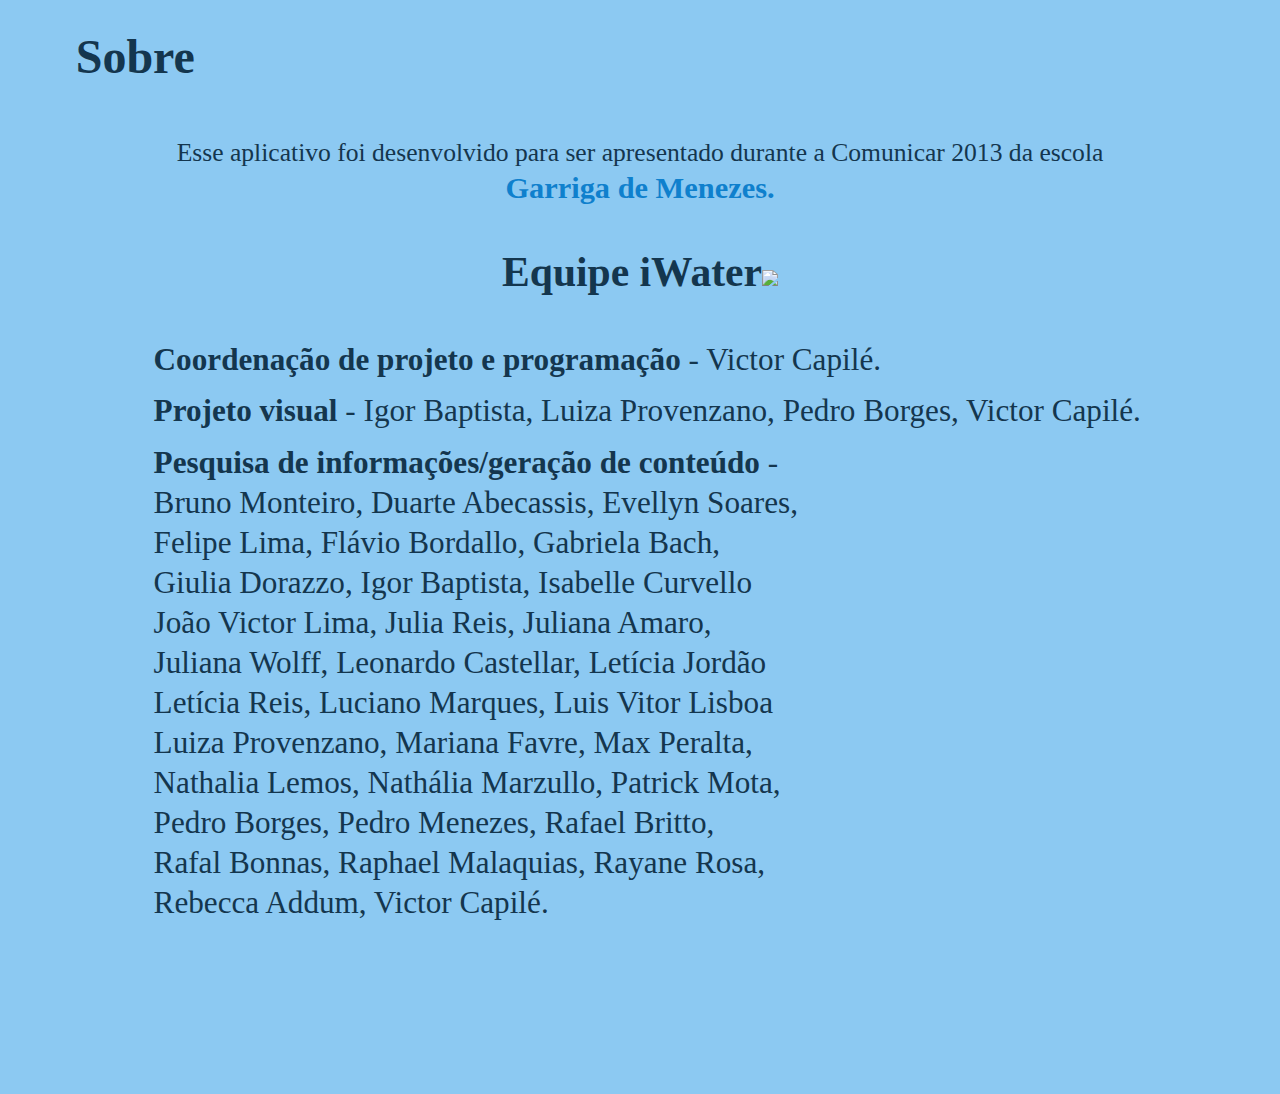
==== htdocs/ajuda.html @ b7b5b529 "pessoas" ====
<!DOCTYPE html>
<html>
  <head>
    <link rel="icon" type="image/png" href="nuvem.png" weight="20"/> 
    <meta charset="utf-8">
    <title>iWater: sobre</title>
    <meta name="format-detection" content="telephone=no" />
    <meta name="format-detection" content="address=no" />
    <meta name="viewport" content="user-scalable=no, initial-scale=1, maximum-scale=1, minimum-scale=1, width=device-width" />
    <meta http-equiv="cleartype" content="on" />
    <meta name="apple-mobile-web-app-capable" content="yes" />
    <meta name="apple-mobile-web-app-status-bar-style" content="black" />
    <link rel="icon" type="image/png"            href="img/iwater.png" />
    <link rel="shortcut icon"                    href="img/iwater-128.png" />
    <link rel="apple-touch-icon"                 href="img/iwater-128.png" />
    <link rel="apple-touch-icon" sizes="29x29"   href="img/iwater-29.png" />
    <link rel="apple-touch-icon" sizes="50x50"   href="img/iwater-50.png" />
    <link rel="apple-touch-icon" sizes="58x58"   href="img/iwater-58.png" />
    <link rel="apple-touch-icon" sizes="60x60"   href="img/iwater-60.png" />
    <link rel="apple-touch-icon" sizes="72x72"   href="img/iwater-72.png" />
    <link rel="apple-touch-icon" sizes="120x120" href="img/iwater-120.png" />
    <link rel="apple-touch-icon" sizes="114x114" href="img/iwater-114.png" />
    <link rel="apple-touch-icon" sizes="144x144" href="img/iwater-144.png" />
    <link rel="apple-touch-startup-image" href="img/ipad_landscape.png" media="screen and (min-device-width: 481px) and (max-device-width: 1024px) and (orientation:landscape) and (-webkit-min-device-pixel-ratio: 1)">
    <link rel="apple-touch-startup-image" href="img/ipad_retina_landscape.png" media="screen and (min-device-width: 481px) and (max-device-width: 1024px) and (orientation:landscape) and (-webkit-min-device-pixel-ratio: 2)">
    <link rel="apple-touch-startup-image" href="rimg/ipad_portrait.png" media="screen and (min-device-height: 481px) and (max-device-height: 1024px) and (orientation:portrait) and (-webkit-min-device-pixel-ratio: 1)">
    <link rel="apple-touch-startup-image" href="img/ipad_retina_portrait.png" media="screen and (min-device-height: 481px) and (max-device-height: 1024px) and (orientation:portrait) and (-webkit-min-device-pixel-ratio: 2)">
    <link rel="stylesheet" href="css/iwater.css" />
     <link rel="stylesheet" media="all and (max-width: 480px)" href="css/iwater-smartphone.css" />
    <link rel="stylesheet" href="css/iwater-font.css" />
  </head>
   <body>
    <div class="header"><h2><i class="icon-help-circled"></i>Sobre</h1>
    </div>
    <div class="page"><h4></h4>
    </div>
    <div class="h4">Esse aplicativo foi desenvolvido para ser apresentado durante a Comunicar 2013 da escola</div>
    <a href = "http://www.garriga.com.br" target="http://www.garriga.com.br" style="text-decoration: none"><div class="garriga">Garriga de Menezes.</div></a>
    <div class = "equipe">
        <h1>Equipe iWater<img src="nuvem.png" width="70px"></img></h1>
    </div> 
    <div class="desenvolvimento">
        <h3><b>Coordenação de projeto e programação</b> - Victor Capilé.</h3>
    </div>
    <div class="projeto-visual">
        <h3><b>Projeto visual</b> - Igor Baptista, Luiza Provenzano, Pedro Borges,  Victor Capilé. </h3>
    </div>
    <div class = "conteudo">
        <h3><b>Pesquisa de informações/geração de conteúdo</b> -<div id="espaco"> <br> Bruno Monteiro, Duarte Abecassis, Evellyn Soares, <br><br> Felipe Lima, Flávio Bordallo, Gabriela Bach, <br><br> Giulia Dorazzo, Igor Baptista, Isabelle Curvello <br><br> João Victor Lima, Julia Reis, Juliana Amaro, <br><br> Juliana Wolff, Leonardo Castellar, Letícia Jordão <br><br> Letícia Reis, Luciano Marques, Luis Vitor Lisboa <br><br> Luiza Provenzano, Mariana Favre, Max Peralta, <br><br> Nathalia Lemos, Nathália Marzullo, Patrick Mota, <br><br> Pedro Borges, Pedro Menezes, Rafael Britto, <br><br> Rafal Bonnas, Raphael Malaquias, Rayane Rosa, <br><br> Rebecca Addum, Victor Capilé.</div>
</h3>
    </div>
    <div class="footer"><div class="icons"><a href="index.html" class="icon-left-open icon small"></a></div>      
    <script src="js/iwater.js"></script>
<!-- 
    <div class="page table"><div class="icon-lightbulb"><h2>Curiosidades</h2><div class="header"><div class="page table"><div class="cell"><div class="footer"><div class="icons"><div class="catcur"><h3>Categorias</h3></div><div class="icon-glob icon"></div><a href="index.html" class="icon-left-open icon small"></a></div></div> <div class="icons"></div></div></div></div></div>
-->
    	
    </body>
</html>
---- htdocs/css/iwater.css ----
html,body {
  background: #8CC9F2;
   
}
html {
  font-size: 100%;
  -webkit-text-size-adjust: 100%;
  -ms-text-size-adjust: 100%;
  overflow-y:scroll;
}

html,body{width:100%;height:100%;margin:0;padding:0;}

body{
  font: 400 16px/20px 'Open_Sans', serif;
}
input, select, option, button{
  font: 400 20px/20px 'Open_Sans', serif;
}

.header{
    position:relative;
    width:90%;
    margin: 0 auto;	
    border-top-width: 0px;
    margin-bottom: 10px; 
    color:#14364e;
    white-space:nowrap;
    z-index:10;
}   
.icon .icon-plus-circled {
    font-size:70px;
      margin-left:5%;
    margin-top:3%;
    color:#14364e;
}
h1 {    
  font-size:4em;
  margin-bottom:3%;
}
h2{
  font-size:3em;
  margin-bottom:3%;
  margin-left:0.5%;    
  display: inline-block;
}
 .h2{
  font-size:1em;
  margin-bottom:3%;
  margin-top: 3%;
  margin-left:0.5%;    
  display: inline; 
}
h3 {
  font-size:3em;
  text-align: left;
  font-style: normal;
  font-weight:normal;
  color:#14364e; 
}
h4 {
  font-size:2.5em;
  line-height:1em;
  text-align: center;
  font-style: bold;
  font-weight:normal;
  color:#14364e; 
  margin-bottom: 3%;
  margin-top: 1%;
}
.h4 {
  font-size:1.6em;
  line-height:1em;
  text-align: center;
  font-style: normal;
  font-weight:normal;
  color:#14364e;
  margin-bottom: 1%;
  margin-top: 3%;
  margin-left: 10%;
  margin-right: 10%;
  text-decoration: none;
}
.garriga {
  font-size: 1.9em;
  text-decoration: none;
  text-align: center;
  color: #0f80cd;
  font-weight: bold;
}
.garriga:hover {
  color: #14364e;
}
.equipe {
  margin-top:5%;
  text-align: center;
  font-size:0.65em;
  color: #14364e;
}
.desenvolvimento {
  margin-top:5%;
  font-size:0.65em;
  color: #14364e; 
  margin-left: 12%; 
}
.conteudo {
  margin-top:1%;
  font-size:0.65em;
  color: #14364e; 
  margin-left: 12%; 
}
.espaco {
  margin-top: 1%;
}
.projeto-visual {
  margin-top:1%;
  font-size:0.65em;
  color: #14364e; 
  margin-left: 12%; 
}
h5{
  font-size:2em;
  line-height:1em;
  text-align: center;
  font-style: bold;
  margin-top: 4%;
  margin-bottom: 4%;
  margin-right:2%;
  margin-left: 2%;
  font-weight:normal;
  color:#14364e; 
  margin-bottom: 3%;
  margin-top: 1%;
}
.icon-apple{
  text-align: center;
  font-size:5em;
  line-height:1em;
  margin-top: 3%;
  margin-bottom: 3%;
  margin-right: 7%;
  margin-left: 35%;
  text-decoration: none;
  color:#14364e;
  display: inline;
}
.icon-android{
  text-align: center;
  font-size:5em;
  line-height:1em;
  margin-top: 3%;
  text-align: center;
  margin-bottom: 3%;
  margin-right: 3%;
  margin-left: 5%;
  text-decoration: none;
  color:#14364e;
  display: inline;
}
i.icon-android {
     font-size:90px;
    margin-left:5%;
    margin-right: 1%;
    margin-top:3%;
    color:#14364e;
    text-decoration: none;
}
i.icon-apple {
     font-size:90px;
    margin-left:5%;
    margin-right: 1%;
    margin-top:3%;
    color:#14364e;
    text-decoration: none;
}
.icon-arrows-ccw{
    background: none;
    display: inline;
    color: #0f80cd;
    margin-left: 40%;  
    width: 75px;
    height: 75px;
    min-width: 75px;
    line-height: 150px;
    font-size: 90px;
    text-decoration: none;  
}
h2 .icon-lightbulb {
    font-size:1.5em;
}
.icon-signal{
    font-size:70px;
    margin-left:5%;
    margin-right: 1%;
    margin-top:3%;
    color:#14364e;
    display: inline-block;
}
.icon-book {
    font-size:70px;
    margin-left:5%;
    margin-top:3%;
    color:#14364e;  
}
.catcur {
    font-size: 1em;
    font-style:normal;
}
.table{
    display:table;
    height:80%;
    width:100%;
}
.cell {
    display:table-cell;
    vertical-align:middle;
}

.icons, form, .bloco {
    max-width:600px;
    min-width:305px;
    width:80%;
    margin:0 auto;
    text-align:center;
} 

#curiosidade{
  position:relative;
  background:#0f80cd;
  max-width:600px;
  min-width:305px;
  min-height:400px;
  width:80%;
  margin:0 auto;
  border-radius:100px 100px 100px 100px;
  color: #fff;
  display:block;
}

#curiosidade .texto{
  font-size:2em;
  font-style:oblique;
  line-height:1.25em;
  padding: 2em 1em 1em 1em;
  display:inline-block;
  text-align:center;
  vertical-align: middle;
  position:relative;
  z-index:2;
}

#curiosidade .texto:before{
  content:'“ ';
  font-family:georgia,serif;
  font-size:3em;
  line-height:0.1em;
  margin-right:10px;
  margin-left:-20px;
  display:inline-block;
  vertical-align:bottom;
}

#curiosidade:before {
  position:absolute;
  right:0px;
  content: '\e81b';
  font-family: "iwater-font";
  font-style: normal;
  font-weight: normal;
  speak: none;
  color:#005a98;
  display: inline-block;
  text-decoration: inherit;
  width: 360px;
  text-align: center;
  font-variant: normal;
  text-transform: none;
  line-height: 360px;
  font-size:360px;
 }

form {
  font-size:1.5em;
  text-align:left;
}
.campo{
  margin-bottom:1em;
  margin-top: 1em;
  text-align:left;
}
label{
    display:block;
    margin-bottom:0.5em;
    margin-top:1em;
}

input, select{
  line-height:2em;height:2em;
  border: 1px solid #069;
  -webkit-border-radius:0.5em;
  -webkit-appearance:none;
  border-radius:0.5em;
  background:#0f80cd;
  color:#fff;
  min-width:150px;
  text-indent:0.25em;
}

button{
  line-height:2em;height:2em;
  border: 1px solid #069;
  -webkit-border-radius:0.5em;
  -webkit-appearance:none;
  border-radius:0.5em;
  background:#31547F;
  color:#fff;
  min-width:150px;
  text-indent:0.25em;
  height:2.5em;
}
.footer .icons{
  text-align:left;
}
.icon-help-circled {
    font-size:70px;
    margin-left:5%;
    margin-top:3%;
    color:#14364e;    
}   

.icon {
    width:49.5%;
    height:150px;
    min-width:150px;
    margin: 0 0.25% 3px 0.25%;
    color: #c9e9fa;
    text-align:center;
    line-height:150px;
    font-size:90px;
    background:#0f80cd;
    display:inline-block;
    text-decoration:none;
}
.mini-icon {
    font-size:2em;
    color:#0f80cd;
    display:inline-block;
    text-decoration:none;
    vertical-align:top;
}

.mini-icon.ativo{
  color:#fff;
}

.mini-icon.pequeno{font-size:1em;}

.icon:hover, .icon:active{
  color:#7bf3ff;
  background:#0070d9;
}

.icon-large {
  width:99.5%;
}

.footer{
  display: inline;
}
.footer .icon {
    background: none;
    display: inline;
    color:#0f80cd;
    width:75px;
    height:75px;
    min-width:75px;
    line-height:150px;
    font-size:90px;
}
.banner {
  text-align: center;
}
table{border-spacing:0;width:100%;border-bottom:0.25em solid #0f80cd;}
th{background:#0f80cd;color:#c9e9fa;font-weight:600;padding:0.5em 0.5em 0.25em 0.5em;}
td{border-bottom:1px solid #0f80cd;}
tbody tr{background:rgba(51,153,204,0.05);}
tbody tr:nth-child(odd){background:rgba(51,153,204,0.2);}
tbody td:nth-child(even), td.consumo p:nth-child(even){background:rgba(220,235,255,0.1);}
td.dia, td.gasto{width:20%;font-size:1.25em;font-weight:600;color:#003366;padding:0.5em;}
td.consumo p{margin:0;padding:0.25em 0.5em;}
.alerta { color: #cc6600 !important;}
.alerta-vermelho { color: #990000 !important;background:rgba(255,0,0,0.05);}

#graficos {
  position:relative;
  margin:0px auto 0 auto;
  padding:0;
  width:300px;
}
#graficos:after{
  content:' ';
  position:absolute;
  bottom:0;
  width:100%;
  background:#8CC9F2;
  left:0;
  height:5px;
}
#graficos img {
  position:relative;
  width:300px;
  height:600px;
  line-height:0.1em;
  margin:0;
  border:none;
  z-index:5;
  margin:-50px 0 -50px 0;
}

#graficos .consumo{position:absolute;left:0;top:90px;width:30%;font-size:1.5em;color:#fff;z-index:7;font-weight:600;}
#graficos .grafico-limite{position:absolute;z-index:6;border-bottom:3px dotted #900;font-size:1.5em;width:100%;font-weight:600;color:#900;}
#graficos .grafico-bkg{position:absolute;z-index:1;bottom:5px;width:100%;min-height:10px;background:#006699;}
.abs{position:absolute;top:5px;}
#escolha-data{text-align:center;width:80%;margin:0 auto;position:relative;z-index:6;}

/*
output { 
  position: absolute;
  background-image: -webkit-gradient(linear, left top, left bottom, from(#444444), to(#999999));
  background-image: -webkit-linear-gradient(top, #444444, #999999);
  background-image: -moz-linear-gradient(top, #444444, #999999);
  background-image: -ms-linear-gradient(top, #444444, #999999);
  background-image: -o-linear-gradient(top, #444444, #999999);
  width: 40px; 
  height: 30px; 
  text-align: center; 
  color: white; 
  border-radius: 10px; 
  display: inline-block; 
  font: bold 15px/30px Georgia;
  bottom: 175%;
  left: 0;
  margin-left: -1%;
}
output:after { 
  content: "";
  position: absolute;
  width: 0;
  height: 0;
  border-top: 10px solid #999999;
  border-left: 5px solid transparent;
  border-right: 5px solid transparent;
  top: 100%;
  left: 50%;
  margin-left: -5px;
  margin-top: -1px;
}
*/


.mensagem {display:inline-block;position:absolute;font-weight:0.75em;line-height:1.25em}
.mensagem .erro   {border:3px solid #990000;color:#600;background:#fff;margin-left:0.5em;border-radius:0 1em 1em 1em;max-width:50%;padding:0.5em;}
.mensagem .sucesso{border:3px solid #009900;color:#060;background:#fff;margin-left:0.5em;border-radius:0 1em 1em 1em;max-width:50%;padding:0.5em;}
.pequeno{font-size:0.75em;line-height:0.75em;}


@font-face {
    font-family: 'Open_Sans';
    src: url('font/OpenSans-Light-webfont.eot');
    src: url('font/OpenSans-Light-webfont.eot?#iefix') format('embedded-opentype'),
         url('font/OpenSans-Light-webfont.woff') format('woff'),
         url('font/OpenSans-Light-webfont.ttf') format('truetype'),
         url('font/OpenSans-Light-webfont.svg#open_sanslight') format('svg');
    font-weight: normal;
    font-style: normal;

}

@font-face {
    font-family: 'Open_Sans';
    src: url('font/OpenSans-LightItalic-webfont.eot');
    src: url('font/OpenSans-LightItalic-webfont.eot?#iefix') format('embedded-opentype'),
         url('font/OpenSans-LightItalic-webfont.woff') format('woff'),
         url('font/OpenSans-LightItalic-webfont.ttf') format('truetype'),
         url('font/OpenSans-LightItalic-webfont.svg#open_sanslight_italic') format('svg');
    font-weight: normal;
    font-style: oblique;

}

@font-face {
    font-family: 'Open_Sans';
    src: url('font/OpenSans-Semibold-webfont.eot');
    src: url('font/OpenSans-Semibold-webfont.eot?#iefix') format('embedded-opentype'),
         url('font/OpenSans-Semibold-webfont.woff') format('woff'),
         url('font/OpenSans-Semibold-webfont.ttf') format('truetype'),
         url('font/OpenSans-Semibold-webfont.svg#open_sanssemibold') format('svg');
    font-weight: bold;
    font-style: normal;

}

@font-face {
    font-family: 'Open_Sans';
    src: url('font/OpenSans-SemiboldItalic-webfont.eot');
    src: url('font/OpenSans-SemiboldItalic-webfont.eot?#iefix') format('embedded-opentype'),
         url('font/OpenSans-SemiboldItalic-webfont.woff') format('woff'),
         url('font/OpenSans-SemiboldItalic-webfont.ttf') format('truetype'),
         url('font/OpenSans-SemiboldItalic-webfont.svg#open_sanssemibold_italic') format('svg');
    font-weight: bold;
    font-style: oblique;

}
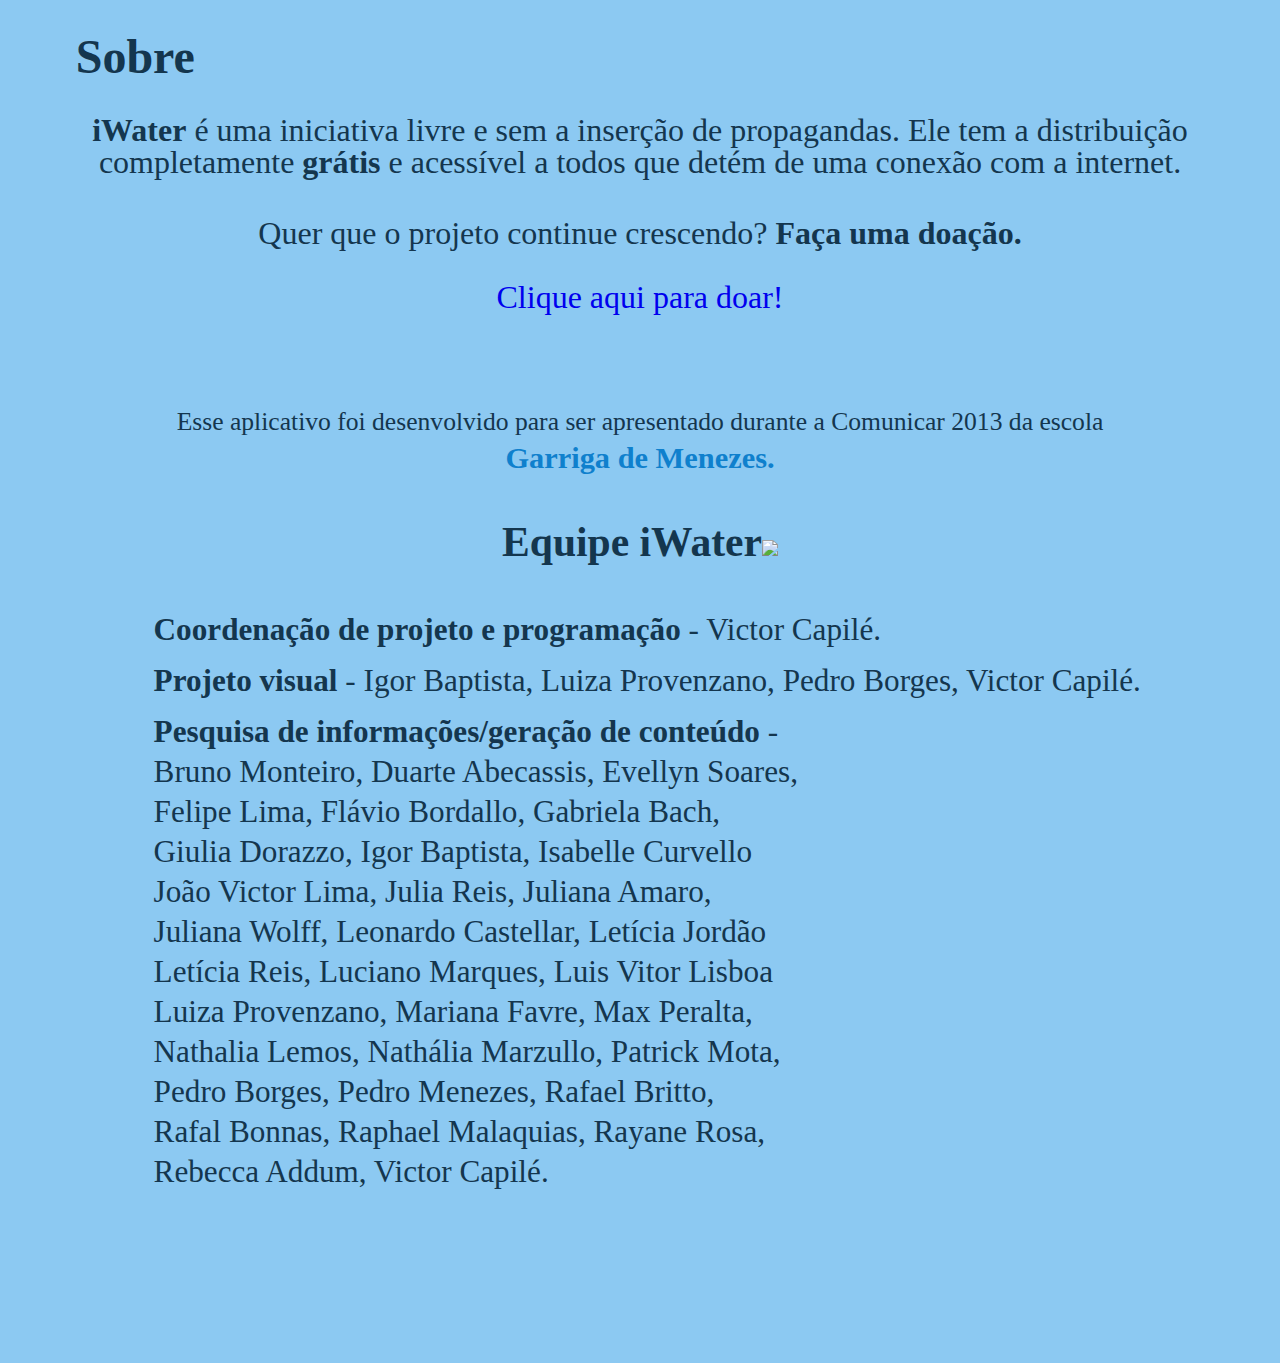
==== commit f0805bee: "repo" ====
--- a/htdocs/ajuda.html
+++ b/htdocs/ajuda.html
@@ -1,59 +1,68 @@
-<!DOCTYPE html>
-<html>
-  <head>
-    <link rel="icon" type="image/png" href="nuvem.png" weight="20"/> 
-    <meta charset="utf-8">
-    <title>iWater: sobre</title>
-    <meta name="format-detection" content="telephone=no" />
-    <meta name="format-detection" content="address=no" />
-    <meta name="viewport" content="user-scalable=no, initial-scale=1, maximum-scale=1, minimum-scale=1, width=device-width" />
-    <meta http-equiv="cleartype" content="on" />
-    <meta name="apple-mobile-web-app-capable" content="yes" />
-    <meta name="apple-mobile-web-app-status-bar-style" content="black" />
-    <link rel="icon" type="image/png"            href="img/iwater.png" />
-    <link rel="shortcut icon"                    href="img/iwater-128.png" />
-    <link rel="apple-touch-icon"                 href="img/iwater-128.png" />
-    <link rel="apple-touch-icon" sizes="29x29"   href="img/iwater-29.png" />
-    <link rel="apple-touch-icon" sizes="50x50"   href="img/iwater-50.png" />
-    <link rel="apple-touch-icon" sizes="58x58"   href="img/iwater-58.png" />
-    <link rel="apple-touch-icon" sizes="60x60"   href="img/iwater-60.png" />
-    <link rel="apple-touch-icon" sizes="72x72"   href="img/iwater-72.png" />
-    <link rel="apple-touch-icon" sizes="120x120" href="img/iwater-120.png" />
-    <link rel="apple-touch-icon" sizes="114x114" href="img/iwater-114.png" />
-    <link rel="apple-touch-icon" sizes="144x144" href="img/iwater-144.png" />
-    <link rel="apple-touch-startup-image" href="img/ipad_landscape.png" media="screen and (min-device-width: 481px) and (max-device-width: 1024px) and (orientation:landscape) and (-webkit-min-device-pixel-ratio: 1)">
-    <link rel="apple-touch-startup-image" href="img/ipad_retina_landscape.png" media="screen and (min-device-width: 481px) and (max-device-width: 1024px) and (orientation:landscape) and (-webkit-min-device-pixel-ratio: 2)">
-    <link rel="apple-touch-startup-image" href="rimg/ipad_portrait.png" media="screen and (min-device-height: 481px) and (max-device-height: 1024px) and (orientation:portrait) and (-webkit-min-device-pixel-ratio: 1)">
-    <link rel="apple-touch-startup-image" href="img/ipad_retina_portrait.png" media="screen and (min-device-height: 481px) and (max-device-height: 1024px) and (orientation:portrait) and (-webkit-min-device-pixel-ratio: 2)">
-    <link rel="stylesheet" href="css/iwater.css" />
-     <link rel="stylesheet" media="all and (max-width: 480px)" href="css/iwater-smartphone.css" />
-    <link rel="stylesheet" href="css/iwater-font.css" />
-  </head>
-   <body>
-    <div class="header"><h2><i class="icon-help-circled"></i>Sobre</h1>
-    </div>
-    <div class="page"><h4></h4>
-    </div>
-    <div class="h4">Esse aplicativo foi desenvolvido para ser apresentado durante a Comunicar 2013 da escola</div>
-    <a href = "http://www.garriga.com.br" target="http://www.garriga.com.br" style="text-decoration: none"><div class="garriga">Garriga de Menezes.</div></a>
-    <div class = "equipe">
-        <h1>Equipe iWater<img src="nuvem.png" width="70px"></img></h1>
-    </div> 
-    <div class="desenvolvimento">
-        <h3><b>Coordenação de projeto e programação</b> - Victor Capilé.</h3>
-    </div>
-    <div class="projeto-visual">
-        <h3><b>Projeto visual</b> - Igor Baptista, Luiza Provenzano, Pedro Borges,  Victor Capilé. </h3>
-    </div>
-    <div class = "conteudo">
-        <h3><b>Pesquisa de informações/geração de conteúdo</b> -<div id="espaco"> <br> Bruno Monteiro, Duarte Abecassis, Evellyn Soares, <br><br> Felipe Lima, Flávio Bordallo, Gabriela Bach, <br><br> Giulia Dorazzo, Igor Baptista, Isabelle Curvello <br><br> João Victor Lima, Julia Reis, Juliana Amaro, <br><br> Juliana Wolff, Leonardo Castellar, Letícia Jordão <br><br> Letícia Reis, Luciano Marques, Luis Vitor Lisboa <br><br> Luiza Provenzano, Mariana Favre, Max Peralta, <br><br> Nathalia Lemos, Nathália Marzullo, Patrick Mota, <br><br> Pedro Borges, Pedro Menezes, Rafael Britto, <br><br> Rafal Bonnas, Raphael Malaquias, Rayane Rosa, <br><br> Rebecca Addum, Victor Capilé.</div>
-</h3>
-    </div>
-    <div class="footer"><div class="icons"><a href="index.html" class="icon-left-open icon small"></a></div>      
-    <script src="js/iwater.js"></script>
-<!-- 
-    <div class="page table"><div class="icon-lightbulb"><h2>Curiosidades</h2><div class="header"><div class="page table"><div class="cell"><div class="footer"><div class="icons"><div class="catcur"><h3>Categorias</h3></div><div class="icon-glob icon"></div><a href="index.html" class="icon-left-open icon small"></a></div></div> <div class="icons"></div></div></div></div></div>
--->
-    	
-    </body>
+<!DOCTYPE html>
+<html>
+  <head>
+    <link rel="icon" type="image/png" href="nuvem.png" weight="20"/> 
+    <meta charset="utf-8">
+    <title>iWater: sobre</title>
+    <meta name="format-detection" content="telephone=no" />
+    <meta name="format-detection" content="address=no" />
+    <meta name="viewport" content="user-scalable=no, initial-scale=1, maximum-scale=1, minimum-scale=1, width=device-width" />
+    <meta http-equiv="cleartype" content="on" />
+    <meta name="apple-mobile-web-app-capable" content="yes" />
+    <meta name="apple-mobile-web-app-status-bar-style" content="black" />
+    <link rel="icon" type="image/png"            href="img/iwater.png" />
+    <link rel="shortcut icon"                    href="img/iwater-128.png" />
+    <link rel="apple-touch-icon"                 href="img/iwater-128.png" />
+    <link rel="apple-touch-icon" sizes="29x29"   href="img/iwater-29.png" />
+    <link rel="apple-touch-icon" sizes="50x50"   href="img/iwater-50.png" />
+    <link rel="apple-touch-icon" sizes="58x58"   href="img/iwater-58.png" />
+    <link rel="apple-touch-icon" sizes="60x60"   href="img/iwater-60.png" />
+    <link rel="apple-touch-icon" sizes="72x72"   href="img/iwater-72.png" />
+    <link rel="apple-touch-icon" sizes="120x120" href="img/iwater-120.png" />
+    <link rel="apple-touch-icon" sizes="114x114" href="img/iwater-114.png" />
+    <link rel="apple-touch-icon" sizes="144x144" href="img/iwater-144.png" />
+    <link rel="apple-touch-startup-image" href="img/ipad_landscape.png" media="screen and (min-device-width: 481px) and (max-device-width: 1024px) and (orientation:landscape) and (-webkit-min-device-pixel-ratio: 1)">
+    <link rel="apple-touch-startup-image" href="img/ipad_retina_landscape.png" media="screen and (min-device-width: 481px) and (max-device-width: 1024px) and (orientation:landscape) and (-webkit-min-device-pixel-ratio: 2)">
+    <link rel="apple-touch-startup-image" href="rimg/ipad_portrait.png" media="screen and (min-device-height: 481px) and (max-device-height: 1024px) and (orientation:portrait) and (-webkit-min-device-pixel-ratio: 1)">
+    <link rel="apple-touch-startup-image" href="img/ipad_retina_portrait.png" media="screen and (min-device-height: 481px) and (max-device-height: 1024px) and (orientation:portrait) and (-webkit-min-device-pixel-ratio: 2)">
+    <link rel="stylesheet" href="css/iwater.css" />
+     <link rel="stylesheet" media="all and (max-width: 480px)" href="css/iwater-smartphone.css" />
+    <link rel="stylesheet" href="css/iwater-font.css" />
+  </head>
+  <style>
+  .iwater {
+  	text-decoration:none;
+  }
+  .iwater:hover {
+  	color:#fff;
+  }
+  </style>
+   <body>
+    <div class="header"><h2><i class="icon-help-circled"></i>Sobre</h1>
+    </div>
+    <div class="doacao"><h5><b>iWater</b> é uma iniciativa livre e sem a inserção de propagandas. Ele tem a distribuição completamente <b>grátis</b> e acessível a todos que detém de uma conexão com a internet.</h5><h5> Quer que o projeto continue crescendo? <b>Faça uma doação.</b><br><br><a class="iwater" href="http://catarse.me/pt/iwater">Clique aqui para doar!</a></h5></div>
+    <br>
+    <div class="h4">Esse aplicativo foi desenvolvido para ser apresentado durante a Comunicar 2013 da escola</div>
+    <a href = "http://www.garriga.com.br" target="http://www.garriga.com.br" style="text-decoration: none"><div class="garriga">Garriga de Menezes.</div></a>
+    
+    <div class = "equipe">
+        <h1>Equipe iWater<img src="nuvem.png" width="70px"></img></h1>
+    </div> 
+    <div class="desenvolvimento">
+        <h3><b>Coordenação de projeto e programação</b> - Victor Capilé.</h3>
+    </div>
+    <div class="projeto-visual">
+        <h3><b>Projeto visual</b> - Igor Baptista, Luiza Provenzano, Pedro Borges,  Victor Capilé. </h3>
+    </div>
+    <div class = "conteudo">
+        <h3><b>Pesquisa de informações/geração de conteúdo</b> -<div id="espaco"> <br> Bruno Monteiro, Duarte Abecassis, Evellyn Soares, <br><br> Felipe Lima, Flávio Bordallo, Gabriela Bach, <br><br> Giulia Dorazzo, Igor Baptista, Isabelle Curvello <br><br> João Victor Lima, Julia Reis, Juliana Amaro, <br><br> Juliana Wolff, Leonardo Castellar, Letícia Jordão <br><br> Letícia Reis, Luciano Marques, Luis Vitor Lisboa <br><br> Luiza Provenzano, Mariana Favre, Max Peralta, <br><br> Nathalia Lemos, Nathália Marzullo, Patrick Mota, <br><br> Pedro Borges, Pedro Menezes, Rafael Britto, <br><br> Rafal Bonnas, Raphael Malaquias, Rayane Rosa, <br><br> Rebecca Addum, Victor Capilé.</div>
+</h3>
+    </div>
+    <div class="footer"><div class="icons"><a href="index.html" class="icon-left-open icon small"></a></div>      
+    <script src="js/iwater.js"></script>
+<!-- 
+    <div class="page table"><div class="icon-lightbulb"><h2>Curiosidades</h2><div class="header"><div class="page table"><div class="cell"><div class="footer"><div class="icons"><div class="catcur"><h3>Categorias</h3></div><div class="icon-glob icon"></div><a href="index.html" class="icon-left-open icon small"></a></div></div> <div class="icons"></div></div></div></div></div>
+-->
+    	
+    </body>
 </html>   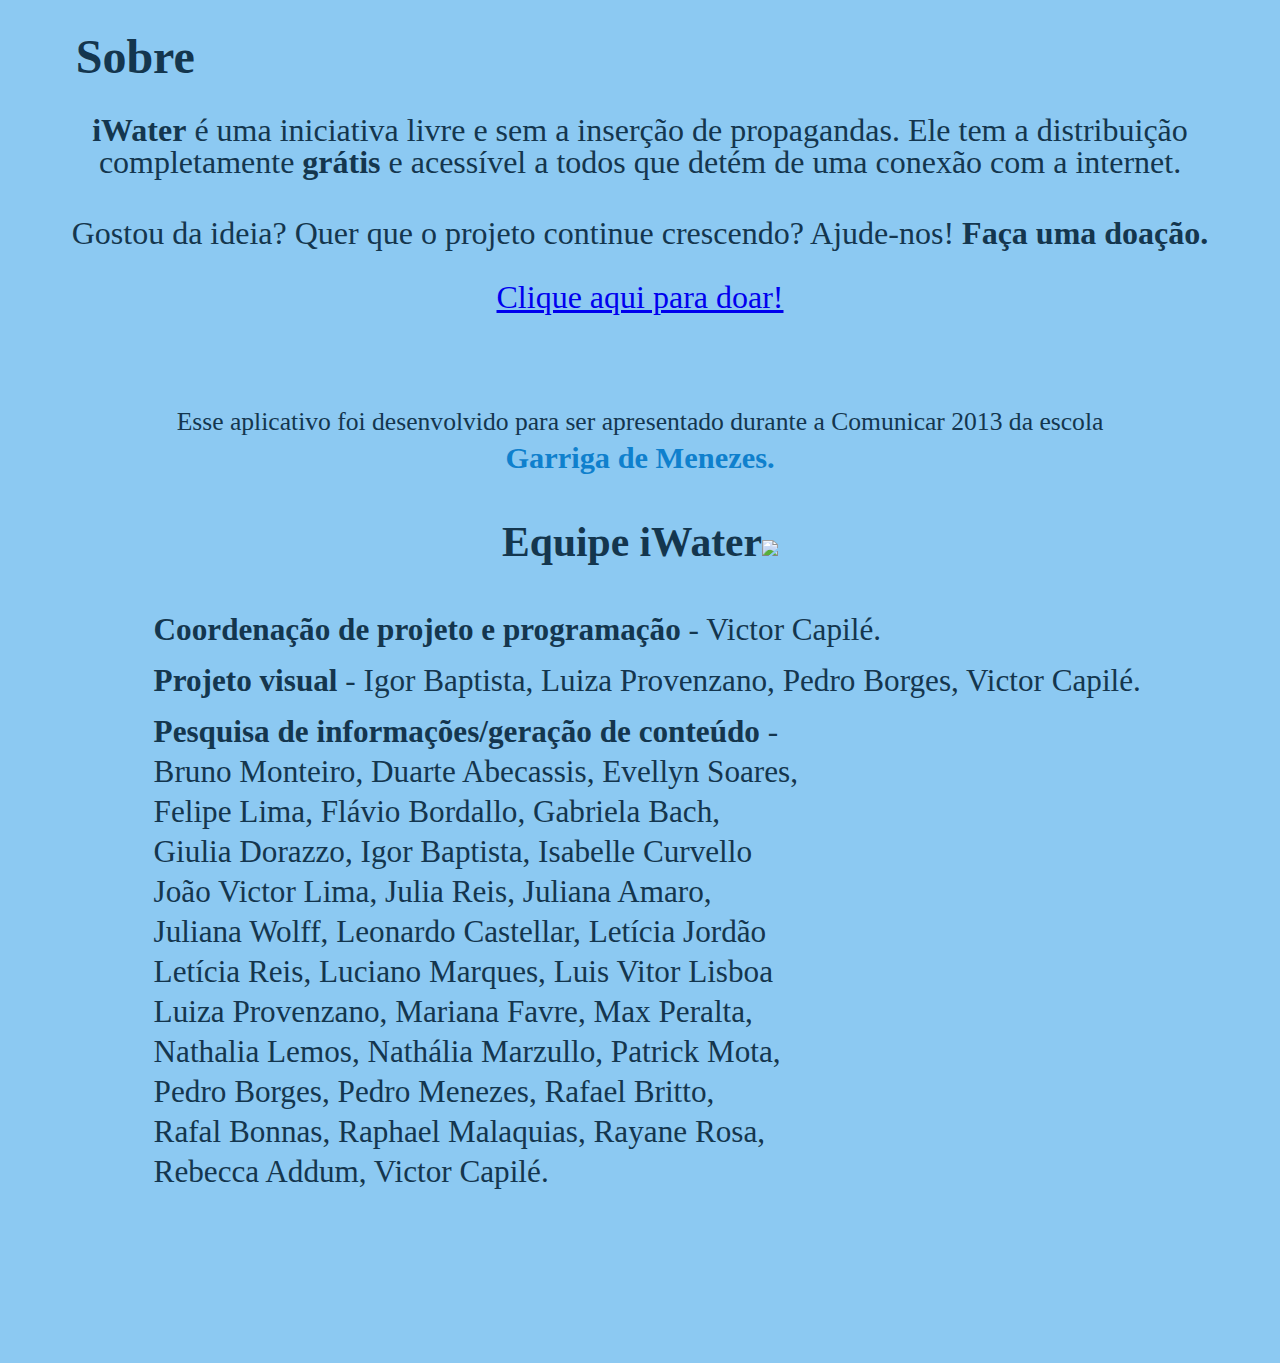
==== commit 72aeccc6: "repo" ====
--- a/htdocs/ajuda.html
+++ b/htdocs/ajuda.html
@@ -29,18 +29,10 @@
      <link rel="stylesheet" media="all and (max-width: 480px)" href="css/iwater-smartphone.css" />
     <link rel="stylesheet" href="css/iwater-font.css" />
   </head>
-  <style>
-  .iwater {
-  	text-decoration:none;
-  }
-  .iwater:hover {
-  	color:#fff;
-  }
-  </style>
    <body>
     <div class="header"><h2><i class="icon-help-circled"></i>Sobre</h1>
     </div>
-    <div class="doacao"><h5><b>iWater</b> é uma iniciativa livre e sem a inserção de propagandas. Ele tem a distribuição completamente <b>grátis</b> e acessível a todos que detém de uma conexão com a internet.</h5><h5> Quer que o projeto continue crescendo? <b>Faça uma doação.</b><br><br><a class="iwater" href="http://catarse.me/pt/iwater">Clique aqui para doar!</a></h5></div>
+    <div class="doacao"><h5><b>iWater</b> é uma iniciativa livre e sem a inserção de propagandas. Ele tem a distribuição completamente <b>grátis</b> e acessível a todos que detém de uma conexão com a internet.</h5><h5>Gostou da ideia? Quer que o projeto continue crescendo? Ajude-nos!<b> Faça uma doação.</b><br><br><a class="iwater" href="http://catarse.me/pt/iwater">Clique aqui para doar!</a></h5></div>
     <br>
     <div class="h4">Esse aplicativo foi desenvolvido para ser apresentado durante a Comunicar 2013 da escola</div>
     <a href = "http://www.garriga.com.br" target="http://www.garriga.com.br" style="text-decoration: none"><div class="garriga">Garriga de Menezes.</div></a>
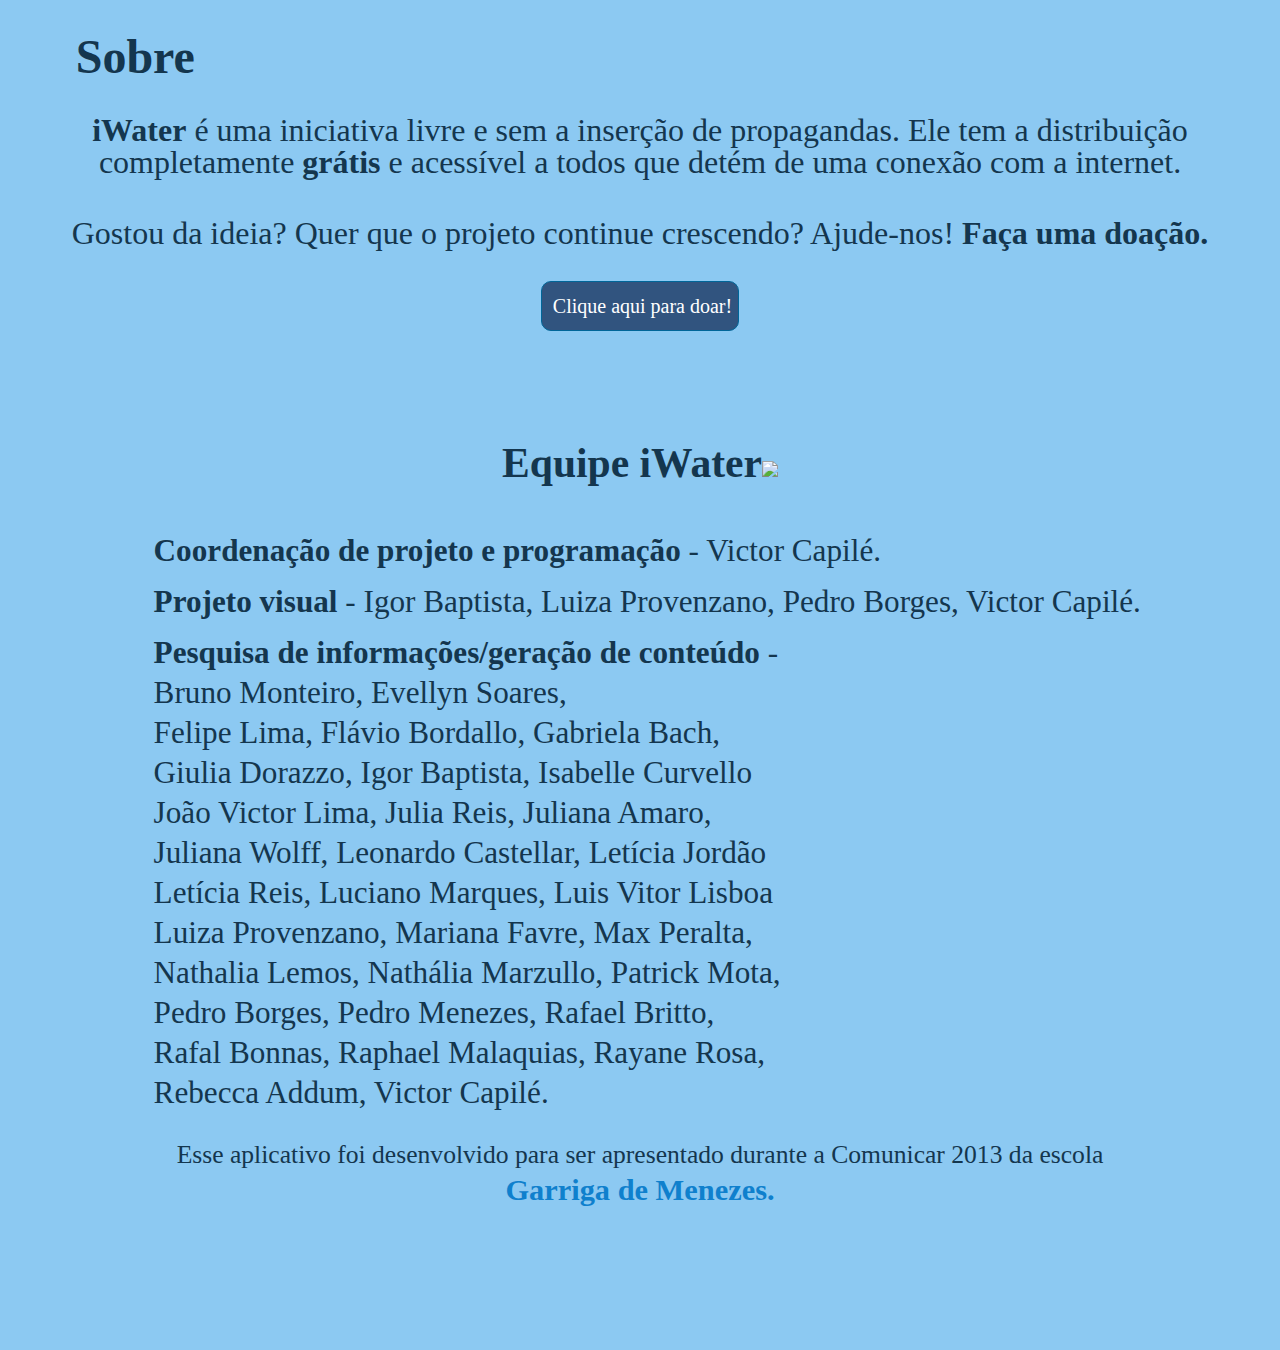
==== commit 3c2d8866: "iwater" ====
--- a/htdocs/ajuda.html
+++ b/htdocs/ajuda.html
@@ -32,10 +32,8 @@
    <body>
     <div class="header"><h2><i class="icon-help-circled"></i>Sobre</h1>
     </div>
-    <div class="doacao"><h5><b>iWater</b> é uma iniciativa livre e sem a inserção de propagandas. Ele tem a distribuição completamente <b>grátis</b> e acessível a todos que detém de uma conexão com a internet.</h5><h5>Gostou da ideia? Quer que o projeto continue crescendo? Ajude-nos!<b> Faça uma doação.</b><br><br><a class="iwater" href="http://catarse.me/pt/iwater">Clique aqui para doar!</a></h5></div>
+    <div class="doacao"><h5><b>iWater</b> é uma iniciativa livre e sem a inserção de propagandas. Ele tem a distribuição completamente <b>grátis</b> e acessível a todos que detém de uma conexão com a internet.</h5><h5>Gostou da ideia? Quer que o projeto continue crescendo? Ajude-nos!<b> Faça uma doação.</b><br><br><a class="iwater" href="http://catarse.me/pt/iwater"><button class="donate">Clique aqui para doar!</button></a></h5></div>
     <br>
-    <div class="h4">Esse aplicativo foi desenvolvido para ser apresentado durante a Comunicar 2013 da escola</div>
-    <a href = "http://www.garriga.com.br" target="http://www.garriga.com.br" style="text-decoration: none"><div class="garriga">Garriga de Menezes.</div></a>
     
     <div class = "equipe">
         <h1>Equipe iWater<img src="nuvem.png" width="70px"></img></h1>
@@ -47,9 +45,11 @@
         <h3><b>Projeto visual</b> - Igor Baptista, Luiza Provenzano, Pedro Borges,  Victor Capilé. </h3>
     </div>
     <div class = "conteudo">
-        <h3><b>Pesquisa de informações/geração de conteúdo</b> -<div id="espaco"> <br> Bruno Monteiro, Duarte Abecassis, Evellyn Soares, <br><br> Felipe Lima, Flávio Bordallo, Gabriela Bach, <br><br> Giulia Dorazzo, Igor Baptista, Isabelle Curvello <br><br> João Victor Lima, Julia Reis, Juliana Amaro, <br><br> Juliana Wolff, Leonardo Castellar, Letícia Jordão <br><br> Letícia Reis, Luciano Marques, Luis Vitor Lisboa <br><br> Luiza Provenzano, Mariana Favre, Max Peralta, <br><br> Nathalia Lemos, Nathália Marzullo, Patrick Mota, <br><br> Pedro Borges, Pedro Menezes, Rafael Britto, <br><br> Rafal Bonnas, Raphael Malaquias, Rayane Rosa, <br><br> Rebecca Addum, Victor Capilé.</div>
+        <h3><b>Pesquisa de informações/geração de conteúdo</b> -<div id="espaco"> <br> Bruno Monteiro, Evellyn Soares, <br><br> Felipe Lima, Flávio Bordallo, Gabriela Bach, <br><br> Giulia Dorazzo, Igor Baptista, Isabelle Curvello <br><br> João Victor Lima, Julia Reis, Juliana Amaro, <br><br> Juliana Wolff, Leonardo Castellar, Letícia Jordão <br><br> Letícia Reis, Luciano Marques, Luis Vitor Lisboa <br><br> Luiza Provenzano, Mariana Favre, Max Peralta, <br><br> Nathalia Lemos, Nathália Marzullo, Patrick Mota, <br><br> Pedro Borges, Pedro Menezes, Rafael Britto, <br><br> Rafal Bonnas, Raphael Malaquias, Rayane Rosa, <br><br> Rebecca Addum, Victor Capilé.</div>
 </h3>
     </div>
+    <div class="h4">Esse aplicativo foi desenvolvido para ser apresentado durante a Comunicar 2013 da escola</div>
+    <a href = "http://www.garriga.com.br" target="http://www.garriga.com.br" style="text-decoration: none"><div class="garriga">Garriga de Menezes.</div></a>
     <div class="footer"><div class="icons"><a href="index.html" class="icon-left-open icon small"></a></div>      
     <script src="js/iwater.js"></script>
 <!-- 
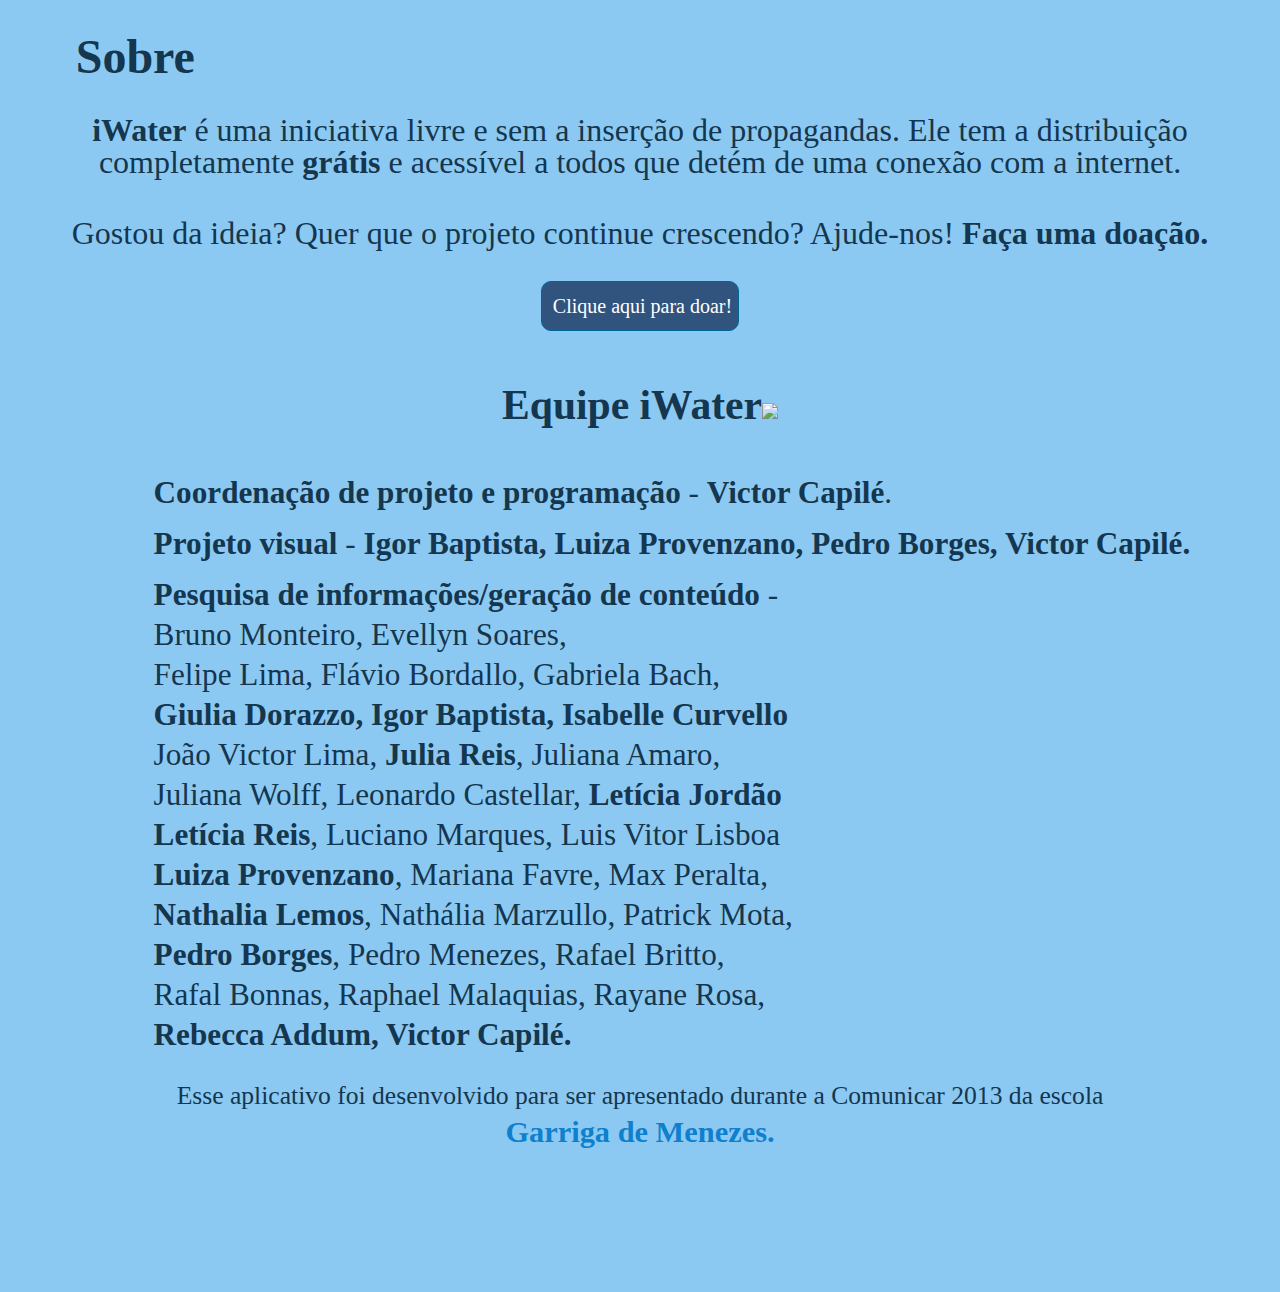
==== commit 98fcfbb3: "iwater" ====
--- a/htdocs/ajuda.html
+++ b/htdocs/ajuda.html
@@ -33,19 +33,19 @@
     <div class="header"><h2><i class="icon-help-circled"></i>Sobre</h1>
     </div>
     <div class="doacao"><h5><b>iWater</b> é uma iniciativa livre e sem a inserção de propagandas. Ele tem a distribuição completamente <b>grátis</b> e acessível a todos que detém de uma conexão com a internet.</h5><h5>Gostou da ideia? Quer que o projeto continue crescendo? Ajude-nos!<b> Faça uma doação.</b><br><br><a class="iwater" href="http://catarse.me/pt/iwater"><button class="donate">Clique aqui para doar!</button></a></h5></div>
-    <br>
+
     
     <div class = "equipe">
         <h1>Equipe iWater<img src="nuvem.png" width="70px"></img></h1>
     </div> 
     <div class="desenvolvimento">
-        <h3><b>Coordenação de projeto e programação</b> - Victor Capilé.</h3>
+        <h3><b>Coordenação de projeto e programação</b> - <b>Victor Capilé</b>.</h3>
     </div>
     <div class="projeto-visual">
-        <h3><b>Projeto visual</b> - Igor Baptista, Luiza Provenzano, Pedro Borges,  Victor Capilé. </h3>
+        <h3><b>Projeto visual</b> - <b>Igor Baptista, Luiza Provenzano, Pedro Borges,  Victor Capilé.</b> </h3>
     </div>
     <div class = "conteudo">
-        <h3><b>Pesquisa de informações/geração de conteúdo</b> -<div id="espaco"> <br> Bruno Monteiro, Evellyn Soares, <br><br> Felipe Lima, Flávio Bordallo, Gabriela Bach, <br><br> Giulia Dorazzo, Igor Baptista, Isabelle Curvello <br><br> João Victor Lima, Julia Reis, Juliana Amaro, <br><br> Juliana Wolff, Leonardo Castellar, Letícia Jordão <br><br> Letícia Reis, Luciano Marques, Luis Vitor Lisboa <br><br> Luiza Provenzano, Mariana Favre, Max Peralta, <br><br> Nathalia Lemos, Nathália Marzullo, Patrick Mota, <br><br> Pedro Borges, Pedro Menezes, Rafael Britto, <br><br> Rafal Bonnas, Raphael Malaquias, Rayane Rosa, <br><br> Rebecca Addum, Victor Capilé.</div>
+        <h3><b>Pesquisa de informações/geração de conteúdo</b> -<div id="espaco"> <br> Bruno Monteiro, Evellyn Soares, <br><br> Felipe Lima, Flávio Bordallo, Gabriela Bach, <br><br> <b>Giulia Dorazzo, Igor Baptista, Isabelle Curvello</b> <br><br> João Victor Lima, <b>Julia Reis</b>, Juliana Amaro, <br><br> Juliana Wolff, Leonardo Castellar, <b>Letícia Jordão</b> <br><br> <b>Letícia Reis</b>, Luciano Marques, Luis Vitor Lisboa <br><br> <b>Luiza Provenzano</b>, Mariana Favre, Max Peralta, <br><br> <b>Nathalia Lemos</b>, Nathália Marzullo, Patrick Mota, <br><br> <b>Pedro Borges</b>, Pedro Menezes, Rafael Britto, <br><br> Rafal Bonnas, Raphael Malaquias, Rayane Rosa, <br><br> <b>Rebecca Addum, Victor Capilé.<b></div>
 </h3>
     </div>
     <div class="h4">Esse aplicativo foi desenvolvido para ser apresentado durante a Comunicar 2013 da escola</div>
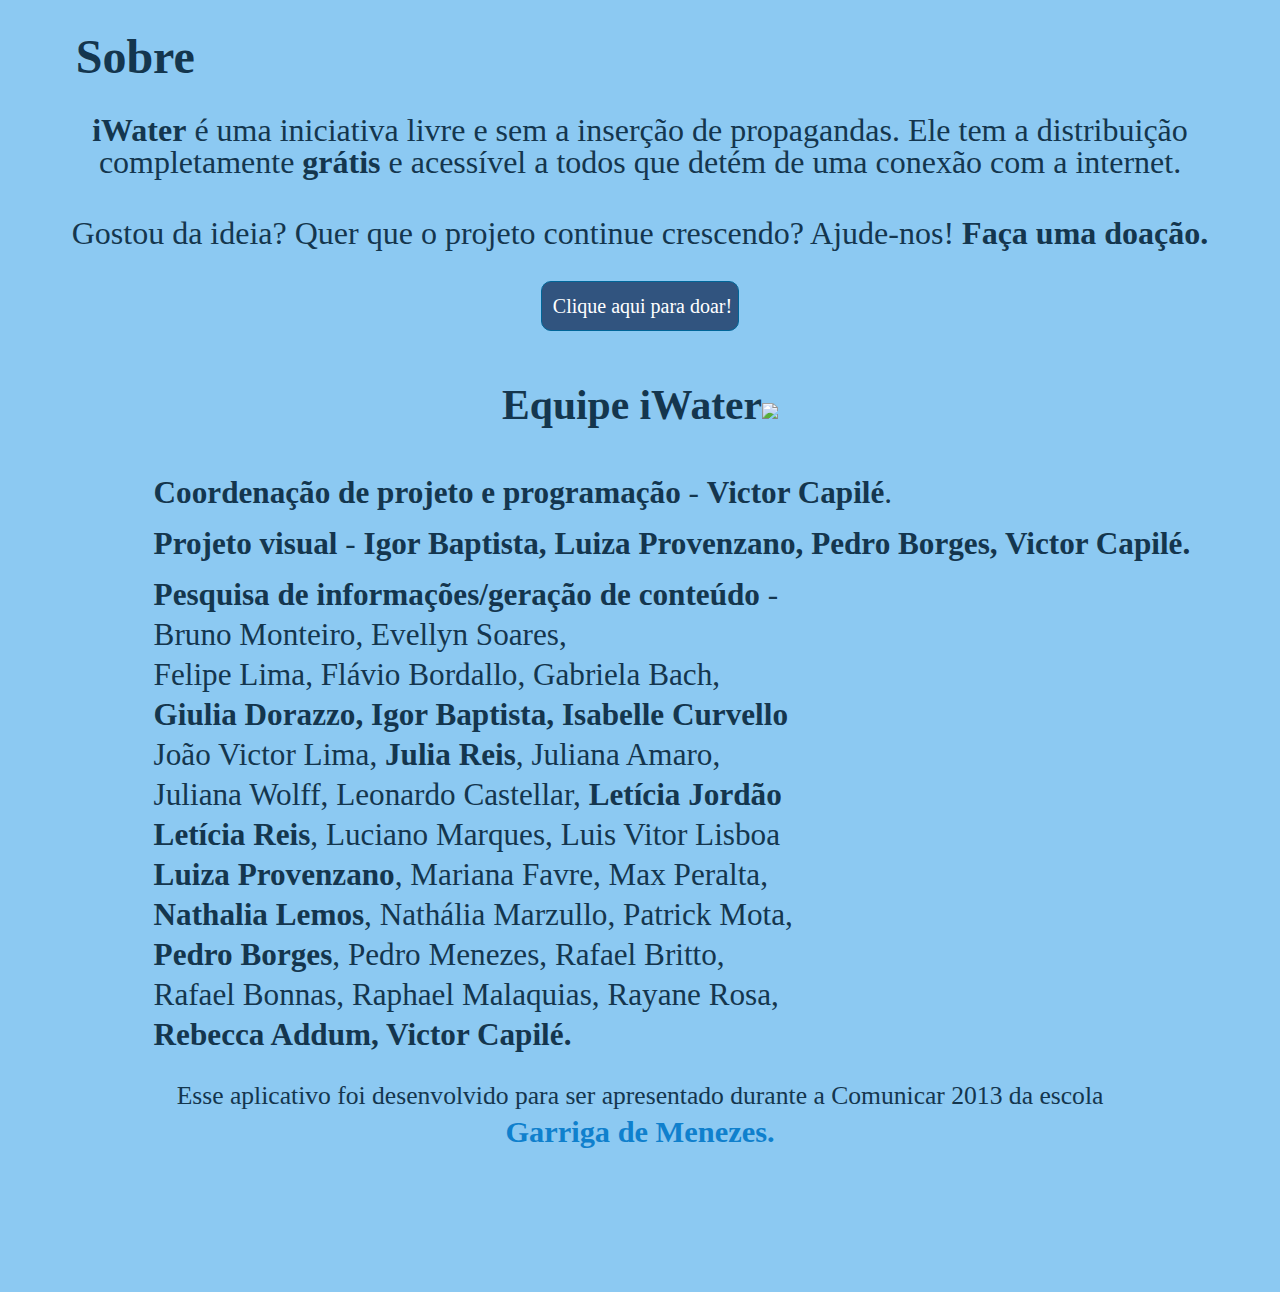
==== commit 9c4b1330: "iwater" ====
--- a/htdocs/ajuda.html
+++ b/htdocs/ajuda.html
@@ -45,7 +45,7 @@
         <h3><b>Projeto visual</b> - <b>Igor Baptista, Luiza Provenzano, Pedro Borges,  Victor Capilé.</b> </h3>
     </div>
     <div class = "conteudo">
-        <h3><b>Pesquisa de informações/geração de conteúdo</b> -<div id="espaco"> <br> Bruno Monteiro, Evellyn Soares, <br><br> Felipe Lima, Flávio Bordallo, Gabriela Bach, <br><br> <b>Giulia Dorazzo, Igor Baptista, Isabelle Curvello</b> <br><br> João Victor Lima, <b>Julia Reis</b>, Juliana Amaro, <br><br> Juliana Wolff, Leonardo Castellar, <b>Letícia Jordão</b> <br><br> <b>Letícia Reis</b>, Luciano Marques, Luis Vitor Lisboa <br><br> <b>Luiza Provenzano</b>, Mariana Favre, Max Peralta, <br><br> <b>Nathalia Lemos</b>, Nathália Marzullo, Patrick Mota, <br><br> <b>Pedro Borges</b>, Pedro Menezes, Rafael Britto, <br><br> Rafal Bonnas, Raphael Malaquias, Rayane Rosa, <br><br> <b>Rebecca Addum, Victor Capilé.<b></div>
+        <h3><b>Pesquisa de informações/geração de conteúdo</b> -<div id="espaco"> <br> Bruno Monteiro, Evellyn Soares, <br><br> Felipe Lima, Flávio Bordallo, Gabriela Bach, <br><br> <b>Giulia Dorazzo, Igor Baptista, Isabelle Curvello</b> <br><br> João Victor Lima, <b>Julia Reis</b>, Juliana Amaro, <br><br> Juliana Wolff, Leonardo Castellar, <b>Letícia Jordão</b> <br><br> <b>Letícia Reis</b>, Luciano Marques, Luis Vitor Lisboa <br><br> <b>Luiza Provenzano</b>, Mariana Favre, Max Peralta, <br><br> <b>Nathalia Lemos</b>, Nathália Marzullo, Patrick Mota, <br><br> <b>Pedro Borges</b>, Pedro Menezes, Rafael Britto, <br><br> Rafael Bonnas, Raphael Malaquias, Rayane Rosa, <br><br> <b>Rebecca Addum, Victor Capilé.<b></div>
 </h3>
     </div>
     <div class="h4">Esse aplicativo foi desenvolvido para ser apresentado durante a Comunicar 2013 da escola</div>
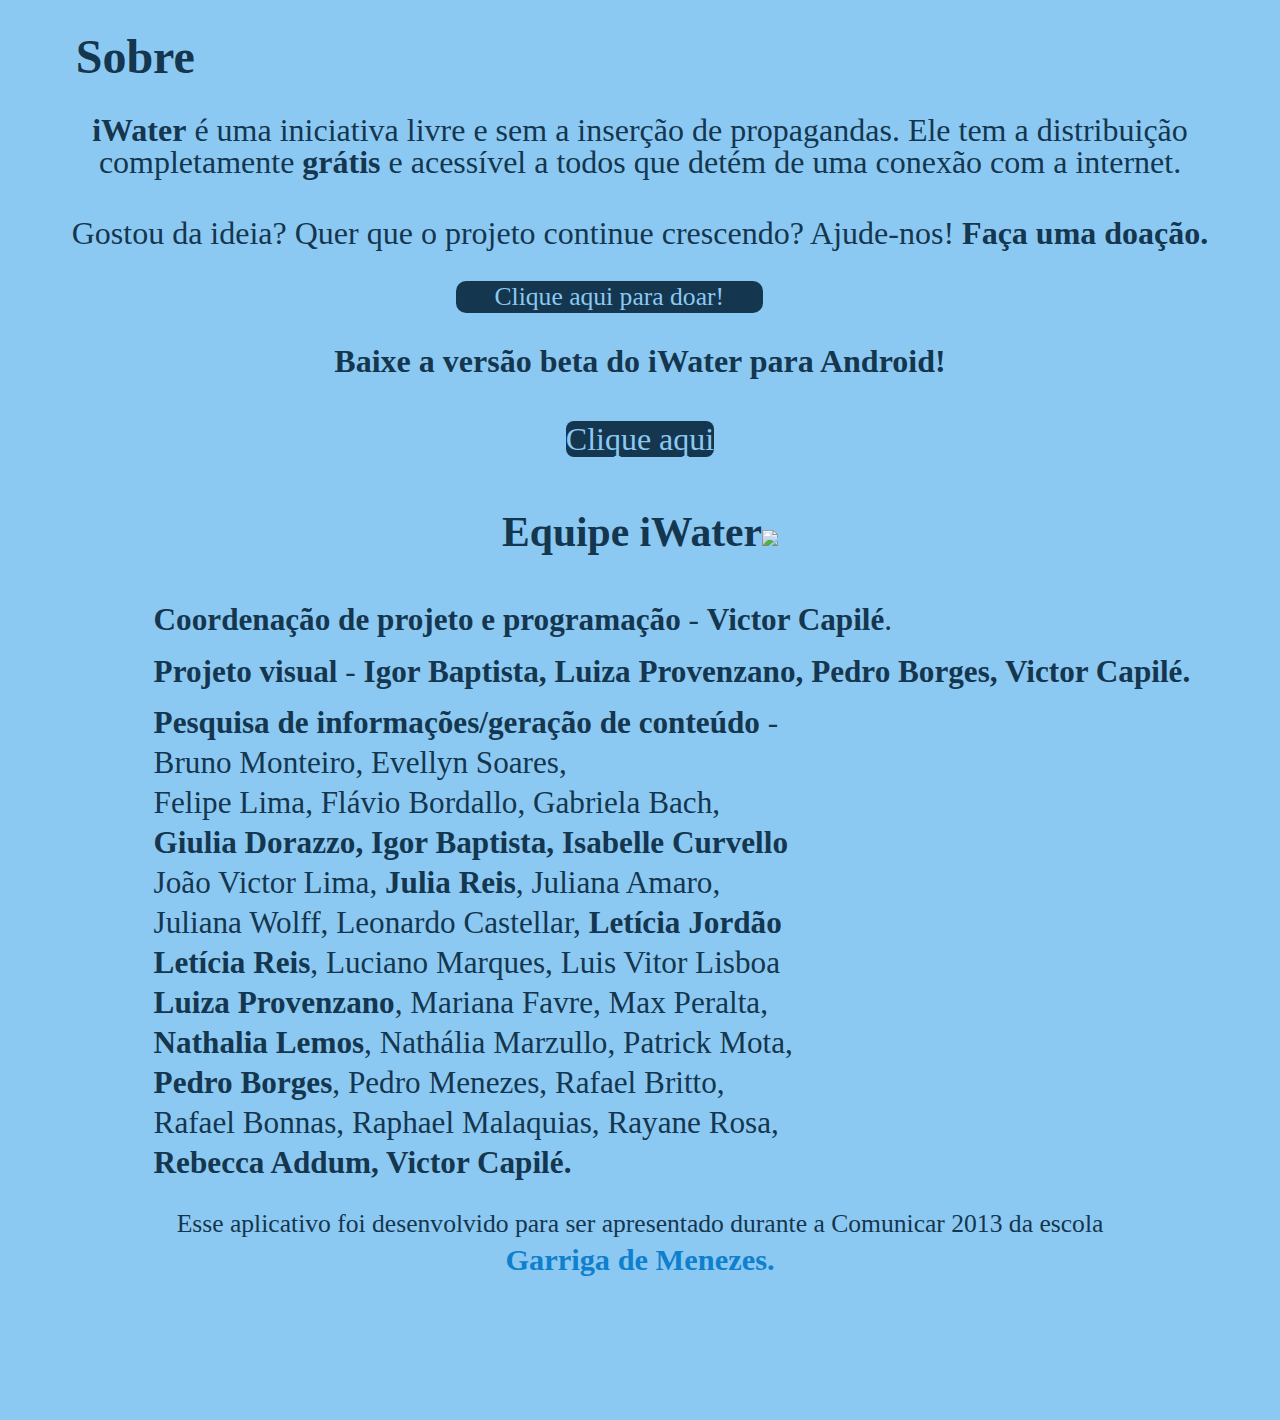
==== commit e0bf4092: "iwater_beta" ====
--- a/htdocs/ajuda.html
+++ b/htdocs/ajuda.html
@@ -32,8 +32,9 @@
    <body>
     <div class="header"><h2><i class="icon-help-circled"></i>Sobre</h1>
     </div>
-    <div class="doacao"><h5><b>iWater</b> é uma iniciativa livre e sem a inserção de propagandas. Ele tem a distribuição completamente <b>grátis</b> e acessível a todos que detém de uma conexão com a internet.</h5><h5>Gostou da ideia? Quer que o projeto continue crescendo? Ajude-nos!<b> Faça uma doação.</b><br><br><a class="iwater" href="http://catarse.me/pt/iwater"><button class="donate">Clique aqui para doar!</button></a></h5></div>
+    <div class="doacao"><h5><b>iWater</b> é uma iniciativa livre e sem a inserção de propagandas. Ele tem a distribuição completamente <b>grátis</b> e acessível a todos que detém de uma conexão com a internet.</h5><h5>Gostou da ideia? Quer que o projeto continue crescendo? Ajude-nos!<b> Faça uma doação.</b><br><br><a class="iwater" href="http://catarse.me/pt/iwater"><div class="donate" style="text-decoration:none">Clique aqui para doar!</div></a></h5></div>
 
+    <div class="app"><h1>Baixe a versão beta do iWater para Android!</h1><br><a href="http://download1581.mediafire.com/9rtg1dp8g9yg/m95rgongay4zj55/iWaterBeta_11.11.2014_v0.1.apk" class="link_iwater">Clique aqui</a></div>
     
     <div class = "equipe">
         <h1>Equipe iWater<img src="nuvem.png" width="70px"></img></h1>
--- a/htdocs/css/iwater.css
+++ b/htdocs/css/iwater.css
@@ -1,514 +1,547 @@
-
-html,body {
-  background: #8CC9F2;
-   
-}
-html {
-  font-size: 100%;
-  -webkit-text-size-adjust: 100%;
-  -ms-text-size-adjust: 100%;
-  overflow-y:scroll;
-}
-
-html,body{width:100%;height:100%;margin:0;padding:0;}
-
-body{
-  font: 400 16px/20px 'Open_Sans', serif;
-}
-input, select, option, button{
-  font: 400 20px/20px 'Open_Sans', serif;
-}
-
-.header{
-    position:relative;
-    width:90%;
-    margin: 0 auto;	
-    border-top-width: 0px;
-    margin-bottom: 10px; 
-    color:#14364e;
-    white-space:nowrap;
-    z-index:10;
-}   
-.icon .icon-plus-circled {
-    font-size:70px;
-      margin-left:5%;
-    margin-top:3%;
-    color:#14364e;
-}
-h1 {    
-  font-size:4em;
-  margin-bottom:3%;
-}
-h2{
-  font-size:3em;
-  margin-bottom:3%;
-  margin-left:0.5%;    
-  display: inline-block;
-}
- .h2{
-  font-size:1em;
-  margin-bottom:3%;
-  margin-top: 3%;
-  margin-left:0.5%;    
-  display: inline; 
-}
-h3 {
-  font-size:3em;
-  text-align: left;
-  font-style: normal;
-  font-weight:normal;
-  color:#14364e; 
-}
-h4 {
-  font-size:2.5em;
-  line-height:1em;
-  text-align: center;
-  font-style: bold;
-  font-weight:normal;
-  color:#14364e; 
-  margin-bottom: 3%;
-  margin-top: 1%;
-}
-.h4 {
-  font-size:1.6em;
-  line-height:1em;
-  text-align: center;
-  font-style: normal;
-  font-weight:normal;
-  color:#14364e;
-  margin-bottom: 1%;
-  margin-top: 3%;
-  margin-left: 10%;
-  margin-right: 10%;
-  text-decoration: none;
-}
-.garriga {
-  font-size: 1.9em;
-  text-decoration: none;
-  text-align: center;
-  color: #0f80cd;
-  font-weight: bold;
-}
-.garriga:hover {
-  color: #14364e;
-}
-.equipe {
-  margin-top:5%;
-  text-align: center;
-  font-size:0.65em;
-  color: #14364e;
-}
-.desenvolvimento {
-  margin-top:5%;
-  font-size:0.65em;
-  color: #14364e; 
-  margin-left: 12%; 
-}
-.conteudo {
-  margin-top:1%;
-  font-size:0.65em;
-  color: #14364e; 
-  margin-left: 12%; 
-}
-.espaco {
-  margin-top: 1%;
-}
-.projeto-visual {
-  margin-top:1%;
-  font-size:0.65em;
-  color: #14364e; 
-  margin-left: 12%; 
-}
-h5{
-  font-size:2em;
-  line-height:1em;
-  text-align: center;
-  font-style: bold;
-  margin-top: 4%;
-  margin-bottom: 4%;
-  margin-right:2%;
-  margin-left: 2%;
-  font-weight:normal;
-  color:#14364e; 
-  margin-bottom: 3%;
-  margin-top: 1%;
-}
-.icon-apple{
-  text-align: center;
-  font-size:5em;
-  line-height:1em;
-  margin-top: 3%;
-  margin-bottom: 3%;
-  margin-right: 7%;
-  margin-left: 35%;
-  text-decoration: none;
-  color:#14364e;
-  display: inline;
-}
-.icon-android{
-  text-align: center;
-  font-size:5em;
-  line-height:1em;
-  margin-top: 3%;
-  text-align: center;
-  margin-bottom: 3%;
-  margin-right: 3%;
-  margin-left: 5%;
-  text-decoration: none;
-  color:#14364e;
-  display: inline;
-}
-i.icon-android {
-     font-size:90px;
-    margin-left:5%;
-    margin-right: 1%;
-    margin-top:3%;
-    color:#14364e;
-    text-decoration: none;
-}
-i.icon-apple {
-     font-size:90px;
-    margin-left:5%;
-    margin-right: 1%;
-    margin-top:3%;
-    color:#14364e;
-    text-decoration: none;
-}
-.icon-arrows-ccw{
-    background: none;
-    display: inline;
-    color: #0f80cd;
-    margin-left: 40%;  
-    width: 75px;
-    height: 75px;
-    min-width: 75px;
-    line-height: 150px;
-    font-size: 90px;
-    text-decoration: none;  
-}
-h2 .icon-lightbulb {
-    font-size:1.5em;
-}
-.icon-signal{
-    font-size:70px;
-    margin-left:5%;
-    margin-right: 1%;
-    margin-top:3%;
-    color:#14364e;
-    display: inline-block;
-}
-.icon-book {
-    font-size:70px;
-    margin-left:5%;
-    margin-top:3%;
-    color:#14364e;  
-}
-.catcur {
-    font-size: 1em;
-    font-style:normal;
-}
-.table{
-    display:table;
-    height:80%;
-    width:100%;
-}
-.cell {
-    display:table-cell;
-    vertical-align:middle;
-}
-
-.icons, form, .bloco {
-    max-width:600px;
-    min-width:305px;
-    width:80%;
-    margin:0 auto;
-    text-align:center;
-} 
-
-#curiosidade{
-  position:relative;
-  background:#0f80cd;
-  max-width:600px;
-  min-width:305px;
-  min-height:400px;
-  width:80%;
-  margin:0 auto;
-  border-radius:100px 100px 100px 100px;
-  color: #fff;
-  display:block;
-}
-
-#curiosidade .texto{
-  font-size:2em;
-  font-style:oblique;
-  line-height:1.25em;
-  padding: 2em 1em 1em 1em;
-  display:inline-block;
-  text-align:center;
-  vertical-align: middle;
-  position:relative;
-  z-index:2;
-}
-
-#curiosidade .texto:before{
-  content:'“ ';
-  font-family:georgia,serif;
-  font-size:3em;
-  line-height:0.1em;
-  margin-right:10px;
-  margin-left:-20px;
-  display:inline-block;
-  vertical-align:bottom;
-}
-
-#curiosidade:before {
-  position:absolute;
-  right:0px;
-  content: '\e81b';
-  font-family: "iwater-font";
-  font-style: normal;
-  font-weight: normal;
-  speak: none;
-  color:#005a98;
-  display: inline-block;
-  text-decoration: inherit;
-  width: 360px;
-  text-align: center;
-  font-variant: normal;
-  text-transform: none;
-  line-height: 360px;
-  font-size:360px;
- }
-
-form {
-  font-size:1.5em;
-  text-align:left;
-}
-.campo{
-  margin-bottom:1em;
-  margin-top: 1em;
-  text-align:left;
-}
-label{
-    display:block;
-    margin-bottom:0.5em;
-    margin-top:1em;
-}
-
-input, select{
-  line-height:2em;height:2em;
-  border: 1px solid #069;
-  -webkit-border-radius:0.5em;
-  -webkit-appearance:none;
-  border-radius:0.5em;
-  background:#0f80cd;
-  color:#fff;
-  min-width:150px;
-  text-indent:0.25em;
-}
-
-button{
-  line-height:2em;height:2em;
-  border: 1px solid #069;
-  -webkit-border-radius:0.5em;
-  -webkit-appearance:none;
-  border-radius:0.5em;
-  background:#31547F;
-  color:#fff;
-  min-width:150px;
-  text-indent:0.25em;
-  height:2.5em;
-}
-.footer .icons{
-  text-align:left;
-}
-.icon-help-circled {
-    font-size:70px;
-    margin-left:5%;
-    margin-top:3%;
-    color:#14364e;    
-}   
-
-.icon {
-    width:49.5%;
-    height:150px;
-    min-width:150px;
-    margin: 0 0.25% 3px 0.25%;
-    color: #c9e9fa;
-    text-align:center;
-    line-height:150px;
-    font-size:90px;
-    background:#0f80cd;
-    display:inline-block;
-    text-decoration:none;
-}
-.mini-icon {
-    font-size:2em;
-    color:#0f80cd;
-    display:inline-block;
-    text-decoration:none;
-    vertical-align:top;
-}
-
-.mini-icon.ativo{
-  color:#fff;
-}
-
-.mini-icon.pequeno{font-size:1em;}
-
-.icon:hover, .icon:active{
-  color:#7bf3ff;
-  background:#0070d9;
-}
-
-.icon-large {
-  width:99.5%;
-}
-
-.footer{
-  display: inline;
-}
-.footer .icon {
-    background: none;
-    display: inline;
-    color:#0f80cd;
-    width:75px;
-    height:75px;
-    min-width:75px;
-    line-height:150px;
-    font-size:90px;
-}
-.banner {
-  text-align: center;
-}
-table{border-spacing:0;width:100%;border-bottom:0.25em solid #0f80cd;}
-th{background:#0f80cd;color:#c9e9fa;font-weight:600;padding:0.5em 0.5em 0.25em 0.5em;}
-td{border-bottom:1px solid #0f80cd;}
-tbody tr{background:rgba(51,153,204,0.05);}
-tbody tr:nth-child(odd){background:rgba(51,153,204,0.2);}
-tbody td:nth-child(even), td.consumo p:nth-child(even){background:rgba(220,235,255,0.1);}
-td.dia, td.gasto{width:20%;font-size:1.25em;font-weight:600;color:#003366;padding:0.5em;}
-td.consumo p{margin:0;padding:0.25em 0.5em;}
-.alerta { color: #cc6600 !important;}
-.alerta-vermelho { color: #990000 !important;background:rgba(255,0,0,0.05);}
-
-#graficos {
-  position:relative;
-  margin:0px auto 0 auto;
-  padding:0;
-  width:300px;
-}
-#graficos:after{
-  content:' ';
-  position:absolute;
-  bottom:0;
-  width:100%;
-  background:#8CC9F2;
-  left:0;
-  height:5px;
-}
-#graficos img {
-  position:relative;
-  width:300px;
-  height:600px;
-  line-height:0.1em;
-  margin:0;
-  border:none;
-  z-index:5;
-  margin:-50px 0 -50px 0;
-}
-
-#graficos .consumo{position:absolute;left:0;top:90px;width:30%;font-size:1.5em;color:#fff;z-index:7;font-weight:600;}
-#graficos .grafico-limite{position:absolute;z-index:6;border-bottom:3px dotted #900;font-size:1.5em;width:100%;font-weight:600;color:#900;}
-#graficos .grafico-bkg{position:absolute;z-index:1;bottom:5px;width:100%;min-height:10px;background:#006699;}
-.abs{position:absolute;top:5px;}
-#escolha-data{text-align:center;width:80%;margin:0 auto;position:relative;z-index:6;}
-
-/*
-output { 
-  position: absolute;
-  background-image: -webkit-gradient(linear, left top, left bottom, from(#444444), to(#999999));
-  background-image: -webkit-linear-gradient(top, #444444, #999999);
-  background-image: -moz-linear-gradient(top, #444444, #999999);
-  background-image: -ms-linear-gradient(top, #444444, #999999);
-  background-image: -o-linear-gradient(top, #444444, #999999);
-  width: 40px; 
-  height: 30px; 
-  text-align: center; 
-  color: white; 
-  border-radius: 10px; 
-  display: inline-block; 
-  font: bold 15px/30px Georgia;
-  bottom: 175%;
-  left: 0;
-  margin-left: -1%;
-}
-output:after { 
-  content: "";
-  position: absolute;
-  width: 0;
-  height: 0;
-  border-top: 10px solid #999999;
-  border-left: 5px solid transparent;
-  border-right: 5px solid transparent;
-  top: 100%;
-  left: 50%;
-  margin-left: -5px;
-  margin-top: -1px;
-}
-*/
-
-
-.mensagem {display:inline-block;position:absolute;font-weight:0.75em;line-height:1.25em}
-.mensagem .erro   {border:3px solid #990000;color:#600;background:#fff;margin-left:0.5em;border-radius:0 1em 1em 1em;max-width:50%;padding:0.5em;}
-.mensagem .sucesso{border:3px solid #009900;color:#060;background:#fff;margin-left:0.5em;border-radius:0 1em 1em 1em;max-width:50%;padding:0.5em;}
-.pequeno{font-size:0.75em;line-height:0.75em;}
-
-
-@font-face {
-    font-family: 'Open_Sans';
-    src: url('font/OpenSans-Light-webfont.eot');
-    src: url('font/OpenSans-Light-webfont.eot?#iefix') format('embedded-opentype'),
-         url('font/OpenSans-Light-webfont.woff') format('woff'),
-         url('font/OpenSans-Light-webfont.ttf') format('truetype'),
-         url('font/OpenSans-Light-webfont.svg#open_sanslight') format('svg');
-    font-weight: normal;
-    font-style: normal;
-
-}
-
-@font-face {
-    font-family: 'Open_Sans';
-    src: url('font/OpenSans-LightItalic-webfont.eot');
-    src: url('font/OpenSans-LightItalic-webfont.eot?#iefix') format('embedded-opentype'),
-         url('font/OpenSans-LightItalic-webfont.woff') format('woff'),
-         url('font/OpenSans-LightItalic-webfont.ttf') format('truetype'),
-         url('font/OpenSans-LightItalic-webfont.svg#open_sanslight_italic') format('svg');
-    font-weight: normal;
-    font-style: oblique;
-
-}
-
-@font-face {
-    font-family: 'Open_Sans';
-    src: url('font/OpenSans-Semibold-webfont.eot');
-    src: url('font/OpenSans-Semibold-webfont.eot?#iefix') format('embedded-opentype'),
-         url('font/OpenSans-Semibold-webfont.woff') format('woff'),
-         url('font/OpenSans-Semibold-webfont.ttf') format('truetype'),
-         url('font/OpenSans-Semibold-webfont.svg#open_sanssemibold') format('svg');
-    font-weight: bold;
-    font-style: normal;
-
-}
-
-@font-face {
-    font-family: 'Open_Sans';
-    src: url('font/OpenSans-SemiboldItalic-webfont.eot');
-    src: url('font/OpenSans-SemiboldItalic-webfont.eot?#iefix') format('embedded-opentype'),
-         url('font/OpenSans-SemiboldItalic-webfont.woff') format('woff'),
-         url('font/OpenSans-SemiboldItalic-webfont.ttf') format('truetype'),
-         url('font/OpenSans-SemiboldItalic-webfont.svg#open_sanssemibold_italic') format('svg');
-    font-weight: bold;
-    font-style: oblique;
-
+
+html,body {
+  background:#8CC9F2;
+   
+}
+html {
+  font-size: 100%;
+  -webkit-text-size-adjust: 100%;
+  -ms-text-size-adjust: 100%;
+  overflow-y:scroll;
+}
+
+html,body{width:100%;height:100%;margin:0;padding:0;}
+
+body{
+  font: 400 16px/20px 'Open_Sans', serif;
+}
+input, select, option, button{
+  font: 400 20px/20px 'Open_Sans', serif;
+}
+.header{
+    position:relative;
+    width:90%;
+    margin: 0 auto;
+    border-top-width: 0px;
+    margin-bottom: 10px; 
+    color:#14364e;
+    white-space:nowrap;
+    z-index:10;
+}   
+h1 {    
+  font-size:4em;
+  margin-bottom:3%;
+}
+h2{
+  font-size:3em;
+  margin-bottom:3%;
+  margin-left:0.5%;    
+  display: inline-block;
+}
+ .h2{
+  font-size:1em;
+  margin-bottom:3%;
+  margin-top: 3%;
+  margin-left:0.5%;    
+  display: inline; 
+}
+h3 {
+  font-size:3em;
+  text-align: left;
+  font-style: normal;
+  font-weight:normal;
+  color:#14364e; 
+}
+h4 {
+  font-size:2.5em;
+  line-height:1em;
+  text-align: center;
+  font-style: bold;
+  font-weight:normal;
+  color:#14364e; 
+  margin-bottom: 3%;
+  margin-top: 1%;
+}
+.h4 {
+  font-size:1.6em;
+  line-height:1em;
+  text-align: center;
+  font-style: normal;
+  font-weight:normal;
+  color:#14364e;
+  margin-bottom: 1%;
+  margin-top: 3%;
+  margin-left: 10%;
+  margin-right: 10%;
+  text-decoration: none;
+}
+.garriga {
+  font-size: 1.9em;
+  text-decoration: none;
+  text-align: center;
+  color: #0f80cd;
+  font-weight: bold;
+}
+.garriga:hover {
+  color: #14364e;
+}
+.equipe {
+  margin-top:5%;
+  text-align: center;
+  font-size:0.65em;
+  color: #14364e;
+}
+.desenvolvimento {
+  margin-top:5%;
+  font-size:0.65em;
+  color: #14364e; 
+  margin-left: 12%; 
+}
+.conteudo {
+  margin-top:1%;
+  font-size:0.65em;
+  color: #14364e; 
+  margin-left: 12%; 
+}
+.espaco {
+  margin-top: 1%;
+}
+.projeto-visual {
+  margin-top:1%;
+  font-size:0.65em;
+  color: #14364e; 
+  margin-left: 12%; 
+}
+h5{
+  font-size:2em;
+  line-height:1em;
+  text-align: center;
+  font-style: bold;
+  margin-top: 4%;
+  margin-bottom: 4%;
+  margin-right:2%;
+  margin-left: 2%;
+  font-weight:normal;
+  color:#14364e; 
+  margin-bottom: 3%;
+  margin-top: 1%;
+}
+a {
+  text-decoration:none; 
+}
+.donate {
+  font-size: 0.8em;
+  margin-left: 35%;
+  width: 25%;
+  height: 50%;
+  color: #8CC9F2;
+  background: #14364e;
+  border-radius: 10px; 
+  text-align: center;
+}
+.donate:hover {
+  color: #fff; 
+  text-decoration: none;
+  transition-duration: 1.2s;
+
+}
+.icon-apple{
+  text-align: center;
+  font-size:5em;
+  line-height:1em;
+  margin-top: 3%;
+  margin-bottom: 3%;
+  margin-right: 7%;
+  margin-left: 35%;
+  text-decoration: none;
+  color:#14364e;
+  display: inline;
+}
+.icon-android{
+  text-align: center;
+  font-size:5em;
+  line-height:1em;
+  margin-top: 3%;
+  text-align: center;
+  margin-bottom: 3%;
+  margin-right: 3%;
+  margin-left: 5%;
+  text-decoration: none;
+  color:#14364e;
+  display: inline;
+}
+i.icon-android {
+     font-size:90px;
+    margin-left:5%;
+    margin-right: 1%;
+    margin-top:3%;
+    color:#14364e;
+    text-decoration: none;
+}
+i.icon-apple {
+     font-size:90px;
+    margin-left:5%;
+    margin-right: 1%;
+    margin-top:3%;
+    color:#14364e;
+    text-decoration: none;
+}
+.icon-arrows-ccw{
+    background: none;
+    display: inline;
+    color: #0f80cd;
+    margin-left: 40%;  
+    width: 75px;
+    height: 75px;
+    min-width: 75px;
+    line-height: 150px;
+    font-size: 90px;
+    text-decoration: none;  
+}
+h2 .icon-lightbulb {
+    font-size:1.5em;
+}
+.icon-signal{
+    font-size:70px;
+    margin-left:5%;
+    margin-right: 1%;
+    margin-top:3%;
+    color:#14364e;
+    display: inline-block;
+}
+.icon-book {
+    font-size:70px;
+    margin-left:5%;
+    margin-top:3%;
+    color:#14364e;  
+}
+.catcur {
+    font-size: 1em;
+    font-style:normal;
+}
+.table{
+    display:table;
+    height:80%;
+    width:100%;
+}
+.cell {
+    display:table-cell;
+    vertical-align:middle;
+}
+
+.icons, form, .bloco {
+    max-width:600px;
+    min-width:305px;
+    width:80%;
+    margin:0 auto;
+    text-align:center;
+} 
+
+#curiosidade{
+  position:relative;
+  background:#0f80cd;
+  max-width:600px;
+  min-width:305px;
+  min-height:400px;
+  width:80%;
+  margin:0 auto;
+  border-radius:100px 100px 100px 100px;
+  color: #fff;
+  display:block;
+}
+
+#curiosidade .texto{
+  font-size:2em;
+  font-style:oblique;
+  line-height:1.25em;
+  padding: 2em 1em 1em 1em;
+  display:inline-block;
+  text-align:center;
+  vertical-align: middle;
+  position:relative;
+  z-index:2;
+}
+
+#curiosidade .texto:before{
+  content:'“ ';
+  font-family:georgia,serif;
+  font-size:3em;
+  line-height:0.1em;
+  margin-right:10px;
+  margin-left:-20px;
+  display:inline-block;
+  vertical-align:bottom;
+}
+.app {
+  font-size: 0.5em;
+  text-align: center;
+  color: #14364e;
+}
+.link_iwater {
+  font-size: 4em;
+  width: 30em;
+  height: 50em;
+  color: #8CC9F2;
+  background: #14364e;
+  border-radius: 8px; 
+  text-align: center;
+}
+.link_iwater:hover {
+  color: #fff; 
+  text-decoration: none;
+  transition-duration: 1.2s;
+}
+#curiosidade:before {
+  position:absolute;
+  right:0px;
+  content: '\e81b';
+  font-family: "iwater-font";
+  font-style: normal;
+  font-weight: normal;
+  speak: none;
+  color:#005a98;
+  display: inline-block;
+  text-decoration: inherit;
+  width: 360px;
+  text-align: center;
+  font-variant: normal;
+  text-transform: none;
+  line-height: 360px;
+  font-size:360px;
+ }
+
+form {
+  font-size:1.5em;
+  text-align:left;
+}
+.campo{
+  margin-bottom:1em;
+  margin-top: 1em;
+  text-align:left;
+}
+label{
+    display:block;
+    margin-bottom:0.5em;
+    margin-top:1em;
+}
+
+input, select{
+  line-height:2em;height:2em;
+  border: 1px solid #069;
+  -webkit-border-radius:0.5em;
+  -webkit-appearance:none;
+  border-radius:0.5em;
+  background:#0f80cd;
+  color:#fff;
+  min-width:150px;
+  text-indent:0.25em;
+}
+
+button{
+  line-height:2em;height:2em;
+  border: 1px solid #069;
+  -webkit-border-radius:0.5em;
+  -webkit-appearance:none;
+  border-radius:0.5em;
+  background:#31547F;
+  color:#fff;
+  min-width:150px;
+  text-indent:0.25em;
+  height:2.5em;
+}
+.footer .icons{
+  text-align:left;
+}
+.icon-help-circled {
+    font-size:70px;
+    margin-left:5%;
+    margin-top:3%;
+    color:#14364e;    
+}   
+
+.icon {
+    width:49.5%;
+    height:150px;
+    min-width:150px;
+    margin: 0 0.25% 3px 0.25%;
+    color: #c9e9fa;
+    text-align:center;
+    line-height:150px;
+    font-size:90px;
+    background:#0f80cd;
+    display:inline-block;
+    text-decoration:none;
+}
+.mini-icon {
+    font-size:2em;
+    color:#0f80cd;
+    display:inline-block;
+    text-decoration:none;
+    vertical-align:top;
+}
+
+.mini-icon.ativo{
+  color:#fff;
+}
+.icon-plus-circled {
+    width:99.5%;
+}
+.mini-icon.pequeno{font-size:1em;}
+
+.icon:hover, .icon:active{
+  color:#7bf3ff;
+  background:#0070d9;
+}
+
+.icon-large {
+  width:99.5%;
+  
+}
+
+.footer{
+  display: inline;
+}
+.footer .icon {
+    background: none;
+    display: inline;
+    color:#0f80cd;
+    width:75px;
+    height:75px;
+    min-width:75px;
+    line-height:150px;
+    font-size:90px;
+}
+.banner {
+  text-align: center;
+}
+table{border-spacing:0;width:100%;border-bottom:0.25em solid #0f80cd;}
+th{background:#0f80cd;color:#c9e9fa;font-weight:600;padding:0.5em 0.5em 0.25em 0.5em;}
+td{border-bottom:1px solid #0f80cd;}
+tbody tr{background:rgba(51,153,204,0.05);}
+tbody tr:nth-child(odd){background:rgba(51,153,204,0.2);}
+tbody td:nth-child(even), td.consumo p:nth-child(even){background:rgba(220,235,255,0.1);}
+td.dia, td.gasto{width:20%;font-size:1.25em;font-weight:600;color:#003366;padding:0.5em;}
+td.consumo p{margin:0;padding:0.25em 0.5em;}
+.alerta { color: #cc6600 !important;}
+.alerta-vermelho { color: #990000 !important;background:rgba(255,0,0,0.05);}
+
+#graficos {
+  position:relative;
+  margin:0px auto 0 auto;
+  padding:0;
+  width:300px;
+}
+#graficos:after{
+  content:' ';
+  position:absolute;
+  bottom:0;
+  width:100%;
+  background:#8CC9F2;
+  left:0;
+  height:5px;
+}
+#graficos img {
+  position:relative;
+  width:300px;
+  height:600px;
+  line-height:0.1em;
+  margin:0;
+  border:none;
+  z-index:5;
+  margin:-50px 0 -50px 0;
+}
+
+#graficos .consumo{position:absolute;left:0;top:90px;width:30%;font-size:1.5em;color:#fff;z-index:7;font-weight:600;}
+#graficos .grafico-limite{position:absolute;z-index:6;border-bottom:3px dotted #900;font-size:1.5em;width:100%;font-weight:600;color:#900;}
+#graficos .grafico-bkg{position:absolute;z-index:1;bottom:5px;width:100%;min-height:10px;background:#006699;}
+.abs{position:absolute;top:5px;}
+#escolha-data{text-align:center;width:80%;margin:0 auto;position:relative;z-index:6;}
+
+/*
+output { 
+  position: absolute;
+  background-image: -webkit-gradient(linear, left top, left bottom, from(#444444), to(#999999));
+  background-image: -webkit-linear-gradient(top, #444444, #999999);
+  background-image: -moz-linear-gradient(top, #444444, #999999);
+  background-image: -ms-linear-gradient(top, #444444, #999999);
+  background-image: -o-linear-gradient(top, #444444, #999999);
+  width: 40px; 
+  height: 30px; 
+  text-align: center; 
+  color: white; 
+  border-radius: 10px; 
+  display: inline-block; 
+  font: bold 15px/30px Georgia;
+  bottom: 175%;
+  left: 0;
+  margin-left: -1%;
+}
+output:after { 
+  content: "";
+  position: absolute;
+  width: 0;
+  height: 0;
+  border-top: 10px solid #999999;
+  border-left: 5px solid transparent;
+  border-right: 5px solid transparent;
+  top: 100%;
+  left: 50%;
+  margin-left: -5px;
+  margin-top: -1px;
+}
+*/
+
+
+.mensagem {display:inline-block;position:absolute;font-weight:0.75em;line-height:1.25em}
+.mensagem .erro   {border:3px solid #990000;color:#600;background:#fff;margin-left:0.5em;border-radius:0 1em 1em 1em;max-width:100%;padding:0.5em;}
+.mensagem .sucesso{border:3px solid #009900;color:#060;background:#fff;margin-left:0.5em;border-radius:0 1em 1em 1em;max-width:100%;padding:0.5em;}
+.pequeno{font-size:0.75em;line-height:0.75em;}
+
+
+@font-face {
+    font-family: 'Open_Sans';
+    src: url('font/OpenSans-Light-webfont.eot');
+    src: url('font/OpenSans-Light-webfont.eot?#iefix') format('embedded-opentype'),
+         url('font/OpenSans-Light-webfont.woff') format('woff'),
+         url('font/OpenSans-Light-webfont.ttf') format('truetype'),
+         url('font/OpenSans-Light-webfont.svg#open_sanslight') format('svg');
+    font-weight: normal;
+    font-style: normal;
+
+}
+
+@font-face {
+    font-family: 'Open_Sans';
+    src: url('font/OpenSans-LightItalic-webfont.eot');
+    src: url('font/OpenSans-LightItalic-webfont.eot?#iefix') format('embedded-opentype'),
+         url('font/OpenSans-LightItalic-webfont.woff') format('woff'),
+         url('font/OpenSans-LightItalic-webfont.ttf') format('truetype'),
+         url('font/OpenSans-LightItalic-webfont.svg#open_sanslight_italic') format('svg');
+    font-weight: normal;
+    font-style: oblique;
+
+}
+
+@font-face {
+    font-family: 'Open_Sans';
+    src: url('font/OpenSans-Semibold-webfont.eot');
+    src: url('font/OpenSans-Semibold-webfont.eot?#iefix') format('embedded-opentype'),
+         url('font/OpenSans-Semibold-webfont.woff') format('woff'),
+         url('font/OpenSans-Semibold-webfont.ttf') format('truetype'),
+         url('font/OpenSans-Semibold-webfont.svg#open_sanssemibold') format('svg');
+    font-weight: bold;
+    font-style: normal;
+
+}
+
+@font-face {
+    font-family: 'Open_Sans';
+    src: url('font/OpenSans-SemiboldItalic-webfont.eot');
+    src: url('font/OpenSans-SemiboldItalic-webfont.eot?#iefix') format('embedded-opentype'),
+         url('font/OpenSans-SemiboldItalic-webfont.woff') format('woff'),
+         url('font/OpenSans-SemiboldItalic-webfont.ttf') format('truetype'),
+         url('font/OpenSans-SemiboldItalic-webfont.svg#open_sanssemibold_italic') format('svg');
+    font-weight: bold;
+    font-style: oblique;
+
 }--- a/htdocs/css/iwater-smartphone.css
+++ b/htdocs/css/iwater-smartphone.css
@@ -0,0 +1,78 @@
+body, input, select, option, button{font-size:14px;line-height:18px;}
+h2{font-size:2.5em;
+}
+h2 i{margin-left:0;}
+.icon{
+	font-size: 5em;
+}
+.icons{
+	font-size: 1.1em;
+}
+h4{
+	font-size: 1.7em;
+	margin-top: 5%;
+}
+.h4
+	{font-size: 1.2em;
+	 margin-top: 7%;	
+}
+.icon-cloud-1{
+	margin-left: 2%;
+}
+h5{
+	font-size: 1.2em;
+	margin-top: 3%;	
+}
+img{
+	width:50%;
+	height: 17%;
+	margin-bottom: 9%;
+	margin-top:9%;
+}
+i.icon-lightbulb{
+	margin-right: 0.1%;
+}
+.icon-apple{
+	margin-left: 2%;
+	margin-top: 5%;
+	text-align: center;
+}
+i.icon-apple{
+	margin-left: 2%;
+	margin-top: 5%;
+	text-align: center;
+}
+h3 {
+	font-size: 2em;
+	margin-top: 5%;
+
+}
+.icon-arrows-ccw{
+	font-size:5em;
+	text-align:center; 
+	margin-left: 2%;
+	margin-right: 2%;
+	margin-top: 1%;
+	margin-bottom:2%; 
+}
+.icon-left-open icon small {
+	font-size:5em;
+	text-align:center; 
+	margin-left: 2%;
+	margin-right: 2%;
+	margin-top: 1%;
+	margin-bottom:2%; 
+}
+h2.icon-lightbulb{
+	font-size: 0.1em;
+}
+.icons, form {
+	max-width: 600px;
+	min-width: 305px;
+	width: 80%;
+	margin: auto;
+	text-align: center;	
+}
+.icon-plus-circled  {
+	margin-right: 10.1%;
+}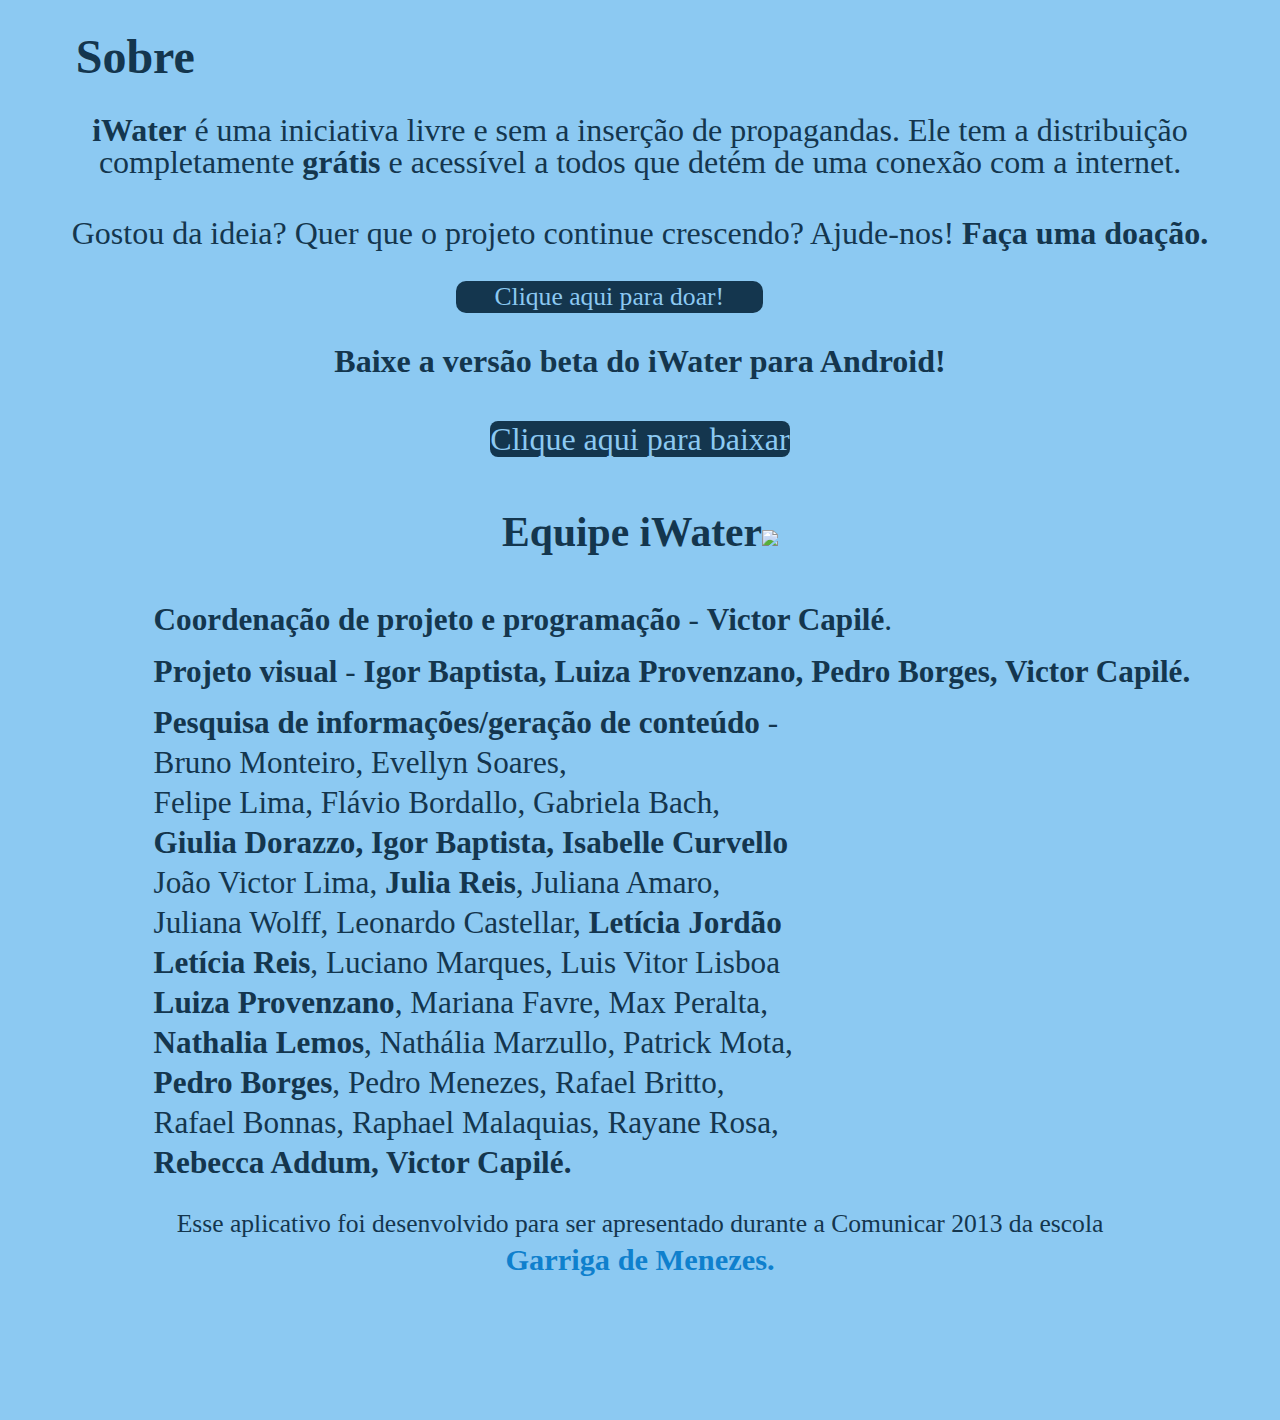
==== commit aabb4141: "iwater_beta" ====
--- a/htdocs/ajuda.html
+++ b/htdocs/ajuda.html
@@ -34,7 +34,7 @@
     </div>
     <div class="doacao"><h5><b>iWater</b> é uma iniciativa livre e sem a inserção de propagandas. Ele tem a distribuição completamente <b>grátis</b> e acessível a todos que detém de uma conexão com a internet.</h5><h5>Gostou da ideia? Quer que o projeto continue crescendo? Ajude-nos!<b> Faça uma doação.</b><br><br><a class="iwater" href="http://catarse.me/pt/iwater"><div class="donate" style="text-decoration:none">Clique aqui para doar!</div></a></h5></div>
 
-    <div class="app"><h1>Baixe a versão beta do iWater para Android!</h1><br><a href="http://download1581.mediafire.com/9rtg1dp8g9yg/m95rgongay4zj55/iWaterBeta_11.11.2014_v0.1.apk" class="link_iwater">Clique aqui</a></div>
+    <div class="app"><h1>Baixe a versão beta do iWater para Android!</h1><br><a href="http://download1581.mediafire.com/9rtg1dp8g9yg/m95rgongay4zj55/iWaterBeta_11.11.2014_v0.1.apk" class="link_iwater">Clique aqui para baixar</a></div>
     
     <div class = "equipe">
         <h1>Equipe iWater<img src="nuvem.png" width="70px"></img></h1>
--- a/htdocs/css/iwater-smartphone.css
+++ b/htdocs/css/iwater-smartphone.css
@@ -45,7 +45,12 @@
 h3 {
 	font-size: 2em;
 	margin-top: 5%;
-
+}
+.app {
+	font-size: 0.5em;
+	text-align: center;
+  	color: #14364e;
+  	padding-bottom: 1em;
 }
 .icon-arrows-ccw{
 	font-size:5em;
